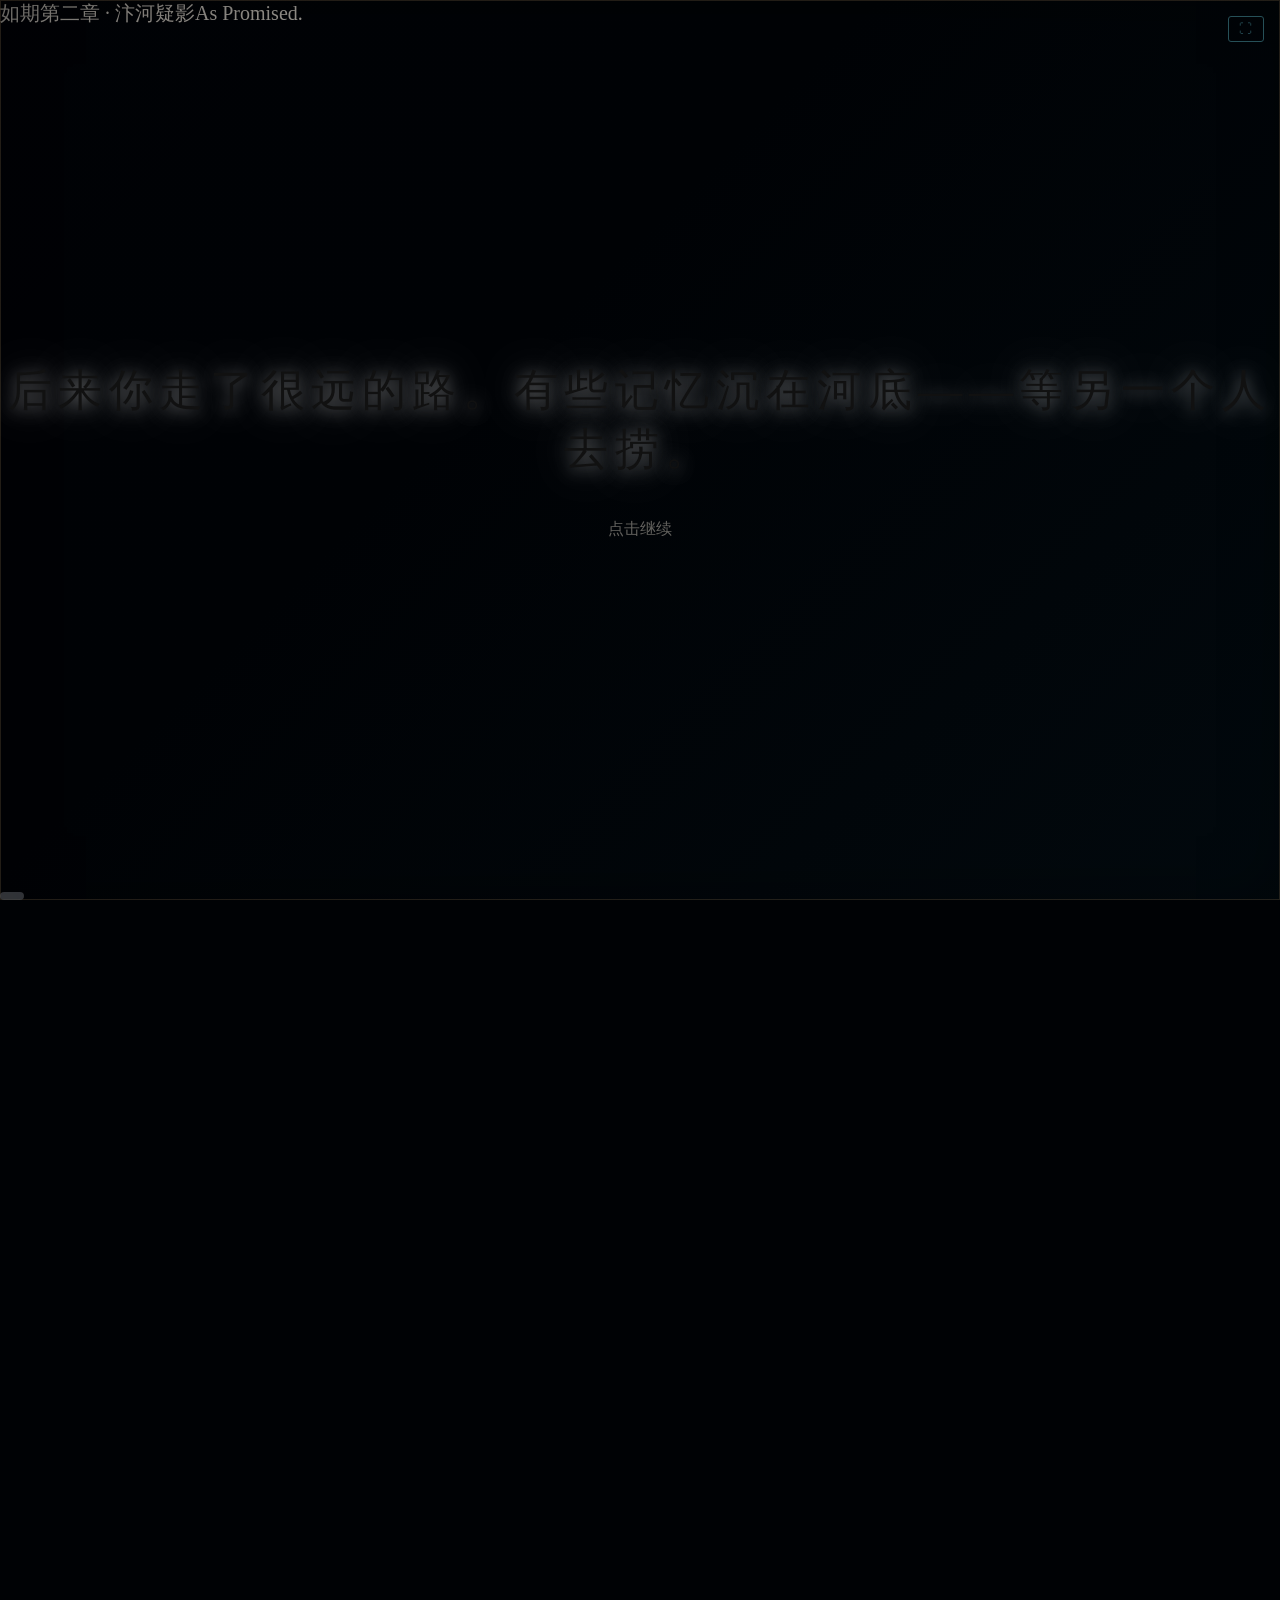
==== chapter2/index.html @ 941e03ed "《如期 As Promised.》首版 - 完整游戏包（第一章+第二章+中英双语+AI模式）" ====
<!DOCTYPE html>
<html lang="zh-CN">
<head>
<meta charset="UTF-8">
<meta name="viewport" content="width=device-width,initial-scale=1.0">
<meta name="apple-mobile-web-app-capable" content="yes">
<meta name="apple-mobile-web-app-status-bar-style" content="black-translucent">
<meta name="theme-color" content="#1A1525">
<link rel="manifest" href="../manifest.json">
<title>As Promised · 如期</title>
<link rel="stylesheet" href="../shared/base.css">
<link rel="manifest" href="../../../manifest.json">
<style>
:root{
  --night:oklch(8% .02 260);--night-panel:oklch(11% .012 260);
  --ink:oklch(85% .015 85);--ink-fade:oklch(70% .012 80);
  --water-cyan:oklch(65% .08 210);--lantern-gold:oklch(80% .16 78);
  --vermillion:oklch(48% .19 20);--border:oklch(26% .015 250);
  --border-gold:oklch(55% .06 75);
}
*{margin:0;padding:0;box-sizing:border-box;}
html,body{height:100%;overflow:hidden;font-family:var(--font-song);background:var(--night);color:var(--ink);font-size:clamp(16px,1.6vw,20px);}
#app{display:grid;grid-template-columns:1fr 260px;grid-template-rows:1fr auto;height:100vh;width:100vw;overflow:hidden;}

/* Scene — 酒肆二楼靠窗 */
#scene-area{grid-column:1;grid-row:1;position:relative;overflow:hidden;background:var(--night);}
#scene-area::after{content:'';position:absolute;inset:0;pointer-events:none;z-index:8;border:1px solid oklch(55% .06 75/.25);box-shadow:inset 0 0 60px oklch(0% 0 0/.3);}
#scene-bg{position:absolute;inset:0;background:url('assets/scene_tavern.png') center/cover;z-index:1;}
/* Window vignette */
#scene-bg::after{content:'';position:absolute;inset:0;background:linear-gradient(135deg,oklch(8% .02 260/.4) 0%,transparent 40%,oklch(20% .03 230/.3) 100%);z-index:2;}
/* Fog layers */
#fog-layer{position:absolute;inset:0;z-index:4;pointer-events:none;
  background:radial-gradient(ellipse at 70% 50%,transparent 30%,oklch(65% .02 210/.25) 100%);
  transition:opacity 3s;opacity:0;}
#fog-layer.l1{opacity:.3;}
#fog-layer.l2{opacity:.6;}
#fog-layer.l3{opacity:.85;}

/* Jiang Qinghe — bottom-right, flush with dialogue top & side panel left */
#spirit-portrait{position:fixed;bottom:0;right:260px;height:55vh;width:calc((100vw - 260px - 600px) / 2);max-width:340px;min-width:140px;z-index:5;opacity:1;pointer-events:none;
  filter:drop-shadow(0 0 16px oklch(65% .08 210/.5));}
#spirit-portrait img{width:100%;height:100%;object-fit:contain;object-position:bottom center;}

/* NPC Portrait — left side, hidden until selected */
#npc-display{position:fixed;bottom:0;left:0;z-index:99;display:flex;
  flex-direction:column;align-items:center;justify-content:flex-end;
  max-height:60vh;width:auto;}
#npc-display.show{opacity:1;display:flex;}
#npc-avatar{max-width:408px;max-height:60vh;width:auto;height:auto;border-radius:6px;border:none;background:none;
  object-fit:contain;display:block;}
#npc-name-tag{font-size:.9rem;color:var(--lantern-gold);text-align:center;
  background:oklch(50% .01 260/.5);backdrop-filter:blur(8px);
  padding:4px 12px;border-radius:4px;margin-top:2px;
  text-shadow:0 0 6px oklch(0% 0 0/.6);white-space:nowrap;}

/* Silence overlay — water still frame */
#silence-overlay{position:absolute;inset:0;z-index:30;display:none;align-items:center;justify-content:center;
  background:oklch(8% .02 260/.95);}
#silence-overlay.active{display:flex;}
#silence-water{width:100%;height:100%;object-fit:cover;opacity:.6;}
/* Scene transition — for opening & ending moments */
#scene-transition{position:absolute;inset:0;z-index:9;object-fit:cover;width:100%;height:100%;opacity:0;transition:opacity 2s;pointer-events:none;}
#scene-transition.show{opacity:1;}

/* Intro caption overlay */
#intro-caption{position:absolute;inset:0;z-index:11;display:none;align-items:center;justify-content:center;flex-direction:column;cursor:pointer;}
#intro-caption.active{display:flex;}
#intro-caption .subtitle{font-family:var(--font-song);font-size:44px;color:#111;text-align:center;letter-spacing:.15em;text-shadow:0 2px 16px oklch(100% 0 0/.4),0 0 40px oklch(100% 0 0/.2);}
#intro-caption .hint{font-family:var(--font-song);font-size:.8rem;color:oklch(70% .012 80/.6);text-align:center;margin-top:2rem;animation:hintPulse 2s infinite;}
@keyframes hintPulse{0%,100%{opacity:.4}50%{opacity:.8}}

/* Water sense button */
#water-sense-btn{position:absolute;bottom:20%;left:50%;transform:translateX(-50%);z-index:20;
  background:oklch(15% .02 260/.9);border:1px solid var(--water-cyan);color:var(--water-cyan);
  font-family:var(--font-song);font-size:.9rem;padding:6px 18px;cursor:pointer;
  border-radius:20px;display:none;animation:pulse 2s infinite;}
#water-sense-btn.show{display:block;}
@keyframes pulse{0%,100%{box-shadow:0 0 4px oklch(65% .08 210/.3)}50%{box-shadow:0 0 18px oklch(65% .08 210/.6)}}

/* NPC selection panel */
#dialogue-divider{height:1px;margin:0 1.2rem;background:linear-gradient(90deg,transparent,oklch(55% .06 75/.15),transparent);}
#npc-panel{position:fixed;bottom:calc(35vh + 2rem);left:clamp(420px,36vw,500px);right:clamp(380px,34vw,480px);z-index:25;
  display:flex;flex-direction:row;gap:3px;overflow:visible;align-items:center;justify-content:flex-start;}
.npc-card{
  background:oklch(12% .01 260/.9);border:1px solid var(--border-gold);
  padding:0 4px;cursor:pointer;text-align:left;width:fit-content;max-width:100%;transition:all .3s;
  font-family:var(--font-song);color:var(--ink-fade);font-size:.68rem;white-space:nowrap;line-height:1.1;
  touch-action:manipulation;
}
.npc-card:hover{border-color:var(--water-cyan);color:var(--ink);}
.npc-card:active{border-color:var(--water-cyan);color:var(--ink);box-shadow:0 0 12px oklch(65% .08 210/.4);}
.npc-card.done{opacity:.85;}/* 可重新审讯，淡化减少69% */
.npc-card.broken{opacity:.8;pointer-events:none;}/* 已击破不可再审 */
.npc-card.selected{border-color:var(--water-cyan);color:var(--water-cyan);box-shadow:0 0 14px oklch(65% .08 210/.3);}
.npc-card .name{font-size:1.1rem;margin-bottom:1px;}
.npc-card .title{font-size:.8rem;color:var(--ink-fade);margin-bottom:1px;}
.npc-card .status{font-size:.7rem;}

/* Right panel */
#side-panel{grid-column:2;grid-row:1/3;background:var(--night-panel);border-left:1px solid var(--border);
  padding:.8rem;display:flex;flex-direction:column;gap:.5rem;overflow-y:auto;z-index:20;}
.panel-title{font-family:var(--font-song);font-size:1.05rem;color:var(--lantern-gold);letter-spacing:.1em;text-align:center;}
.stat-row{display:flex;justify-content:space-between;font-size:.9rem;color:var(--ink-fade);}
.stat-bar{height:3px;background:var(--border);border-radius:2px;margin:2px 0;}
#trust-fill{height:100%;border-radius:2px;background:linear-gradient(90deg,var(--water-cyan),var(--lantern-gold));transition:width .5s;}
#guard-fill{height:100%;border-radius:2px;background:linear-gradient(90deg,var(--vermillion),oklch(55% .15 30));transition:width .5s;}

/* Water spirit info */
#jh-info{font-size:.85rem;color:var(--ink-fade);border-top:1px solid var(--border);padding-top:.4rem;}
#jh-info .trust-bar{height:2px;background:var(--border);margin:2px 0;}
#jh-info .trust-fill{height:100%;background:var(--water-cyan);}

/* Clue list */
#clue-list{font-size:.8rem;color:var(--ink-fade);max-height:100px;overflow-y:auto;}
#clue-list .clue{padding:1px 0 1px 6px;border-left:1px solid var(--water-cyan);margin:2px 0;}

/* Dialogue area */
#dialogue-area{
  position:fixed;
  left:clamp(420px,36vw,500px);
  bottom:1.2rem;
  width:auto;
  right:clamp(380px,35vw,580px);
  max-height:35vh;
  background:rgba(0,0,0,0.92);
  border:1px solid oklch(55% .06 75/.25);
  border-radius:8px;
  display:flex;flex-direction:column;
  z-index:30;
  box-shadow:0 -4px 40px oklch(0% 0 0/.2),0 0 0 1px oklch(55% .06 75/.1) inset;
}
#suggestions{display:flex;flex-wrap:wrap;gap:4px;padding:.4rem 1.2rem 0;}
.sug-chip{background:oklch(18% .01 250);border:1px solid var(--border);color:var(--ink-fade);
  padding:2px 7px;font-size:.85rem;cursor:pointer;border-radius:3px;white-space:nowrap;font-family:var(--font-song);}
.sug-chip:hover{border-color:var(--lantern-gold);color:var(--ink);}

#dialogue-scroll{flex:1 1 auto;overflow-y:auto;overflow-x:hidden;padding:.6rem 1.2rem 0;scroll-behavior:smooth;min-height:60px;max-height:calc(35vh - 110px);font-size:0.9rem;line-height:1.6;}
.msg-row{margin-bottom:4px;}
.msg-npc{color:var(--ink);}
.msg-npc .tag{color:var(--water-cyan);font-weight:bold;margin-right:4px;}
.msg-system{color:var(--ink-fade);text-align:center;font-size:.9rem;margin:3px 0;}
.msg-water{color:var(--water-cyan);border-left:2px solid var(--water-cyan);padding-left:8px;margin:6px 0;font-size:.95rem;}
.msg-player{color:var(--ink-fade);text-align:right;margin-right:20px;}

#input-row{display:flex;gap:.5rem;padding:.5rem 1.2rem .7rem;}
#user-input{flex:1;background:oklch(8% .02 260/.7);border:1px solid oklch(30% .02 250);color:var(--ink);font-family:var(--font-song);font-size:.92rem;
  padding:.5rem .9rem;border-radius:4px;outline:none;resize:none;min-height:2.3rem;line-height:1.5;transition:border-color .2s;}
#user-input:focus{border-color:var(--water-cyan);}
#action-row{display:flex;gap:5px;padding:.3rem 1.2rem 0;flex-wrap:wrap;}
.action-btn{font-size:.8rem;padding:3px 10px;border:1px solid var(--border);border-radius:4px;transition:all .2s;
  cursor:pointer;background:transparent;color:var(--ink-fade);font-family:var(--font-song);}
.action-btn.active{border-color:var(--water-cyan);color:var(--water-cyan);}
.action-btn.show-btn{color:var(--vermillion);}
.action-btn.show-btn.active{border-color:var(--vermillion);}
.action-btn.jh-btn{color:var(--water-cyan);border-color:var(--water-cyan);}
.action-btn.jh-btn:disabled{opacity:.4;pointer-events:none;}

/* Ending overlay */
#ending-overlay{position:fixed;inset:0;z-index:100;background:oklch(8% .02 260/.92);backdrop-filter:blur(12px);
  display:none;align-items:center;justify-content:center;flex-direction:column;}
#ending-overlay.active{display:flex;}
.ending-card{background:oklch(12% .012 260/.88);border:1px solid var(--border-gold);box-shadow:0 0 40px oklch(60% .08 75/.15),inset 0 0 80px oklch(0% 0 0/.3);
  padding:2.5rem 2rem;max-width:540px;width:90%;
  text-align:center;font-family:var(--font-song);border-radius:8px;
  position:relative;overflow:hidden;}
.ending-card::before{content:'';position:absolute;top:0;left:50%;transform:translateX(-50%);
  width:1px;height:100%;background:linear-gradient(to bottom,transparent,oklch(55% .06 75/.3),transparent);}
.ending-card h2{color:var(--lantern-gold);font-size:1.4rem;margin-bottom:1rem;letter-spacing:.15em;}
.ending-card .result{font-size:.9rem;line-height:2;margin:1rem 0;text-align:left;padding:0 1rem;}
.ending-card .stat-row{display:flex;justify-content:space-between;border-bottom:1px solid oklch(50% .02 260/.3);padding:6px 0;}
.ending-card .stat-label{color:var(--ink-fade);}
.ending-card .stat-val{color:var(--ink);}
.ending-card .stat-val.done{color:oklch(65% .12 140);}
.ending-card .stat-val.miss{color:oklch(45% .02 270);}
.ending-card .desc{color:var(--ink-fade);font-size:.85rem;margin:1rem 0;line-height:1.7;font-style:italic;}
.ending-card .j-line{color:var(--water-cyan);font-size:.9rem;margin:1rem 0;padding:.6rem 1rem;border-left:2px solid var(--water-cyan);text-align:left;background:oklch(15% .015 210/.3);border-radius:0 4px 4px 0;}
.ending-card .next-chapter{color:var(--lantern-gold);font-size:1rem;margin:1.2rem 0 .8rem;letter-spacing:.1em;}
.ending-card button{margin:4px;background:transparent;border:1px solid var(--lantern-gold);
  color:var(--lantern-gold);font-family:var(--font-song);padding:.5rem 2rem;cursor:pointer;font-size:.9rem;border-radius:4px;
  transition:all .3s;}
.ending-card button:hover{background:oklch(55% .08 75/.25);box-shadow:0 0 12px oklch(60% .08 75/.2);}
.ending-card .correct{color:oklch(65% .12 140);}
.ending-card .wrong{color:var(--vermillion);}

/* 移送函弹窗 */
#transfer-overlay{position:fixed;inset:0;z-index:200;background:oklch(8% .02 260/.92);
  display:none;align-items:center;justify-content:center;}
#transfer-overlay.active{display:flex;}
.transfer-doc{background:linear-gradient(135deg,oklch(92% .02 90/.95),oklch(88% .03 85/.95));
  border:3px solid oklch(35% .15 20/.8);width:60vw;max-width:520px;padding:2.5rem 2rem;
  font-family:var(--font-song);color:oklch(15% .01 30);box-shadow:0 0 40px oklch(0% 0 0/.5),inset 0 0 30px oklch(55% .06 75/.15);
  position:relative;}
.transfer-doc::before{content:'';position:absolute;inset:6px;border:1px solid oklch(35% .15 20/.3);pointer-events:none;}
.transfer-title{text-align:center;font-size:1.3rem;letter-spacing:.3em;margin-bottom:1.2rem;color:oklch(25% .08 20);}
.transfer-stamp{position:absolute;top:1rem;right:1.5rem;width:60px;height:60px;
  border:2px solid oklch(35% .18 10/.6);border-radius:50%;display:flex;align-items:center;justify-content:center;
  font-size:.65rem;color:oklch(35% .18 10/.6);transform:rotate(-15deg);letter-spacing:.1em;}
.transfer-body{font-size:.95rem;line-height:2.2;margin:1rem 0;}
.transfer-body .label{color:oklch(25% .06 20);margin-right:.5em;}
.transfer-body .value{border-bottom:1px solid oklch(25% .015 30/.5);padding:0 .5em;min-width:80px;display:inline-block;}
.transfer-footer{text-align:center;margin-top:1.8rem;}
.transfer-footer button{background:oklch(30% .1 20);color:oklch(92% .02 90);border:none;
  font-family:var(--font-song);font-size:1rem;padding:.5rem 2.5rem;cursor:pointer;letter-spacing:.15em;
  transition:all .3s;}
.transfer-footer button:hover{background:oklch(35% .15 20);}

/* 家书弹窗 */
#letter-overlay{position:fixed;inset:0;z-index:250;background:oklch(8% .02 260/.94);backdrop-filter:blur(16px);
  display:none;align-items:center;justify-content:center;flex-direction:column;}
#letter-overlay.active{display:flex;}
.letter-paper{max-width:560px;width:90%;position:relative;overflow:hidden;
  box-shadow:0 8px 40px oklch(0% 0 0/.5);border-radius:2px;}
.letter-paper img{display:block;width:100%;height:auto;}
.letter-close{display:block;width:100%;text-align:center;margin-top:2rem;}
.letter-close button{background:transparent;border:1px solid oklch(25% .06 40/.4);color:oklch(30% .08 30);
  font-family:var(--font-song);font-size:.85rem;padding:.4rem 2rem;cursor:pointer;
  transition:all .3s;}
.letter-close button:hover{background:oklch(25% .06 40/.1);border-color:oklch(25% .08 40);}
.letter-tear{position:absolute;right:1rem;top:1.5rem;width:40px;height:20px;
  background:oklch(80% .025 80/.6);transform:rotate(15deg);border-radius:0 0 20px 0;}

/* 鹤踪系统 */
#crane-icon{position:absolute;top:6px;right:6px;width:24px;height:24px;cursor:pointer;opacity:.5;transition:all .3s;z-index:5;}
#crane-icon:hover{opacity:1;filter:drop-shadow(0 0 8px oklch(80% .16 78/.6));}
#crane-icon.collected{opacity:.9;filter:drop-shadow(0 0 10px oklch(80% .16 78/.7));}
#crane-toast{position:fixed;bottom:10%;right:20px;z-index:300;background:oklch(20% .04 75/.95);border:1px solid var(--lantern-gold);color:var(--lantern-gold);font-family:var(--font-song);font-size:.8rem;padding:8px 16px;border-radius:4px;opacity:0;transform:translateX(120%);transition:all .5s cubic-bezier(.34,1.56,.64,1);pointer-events:none;}
#crane-toast.show{opacity:1;transform:translateX(0);}
#crane-panel{position:absolute;top:32px;right:0;background:var(--night-panel);border:1px solid var(--border-gold);border-radius:6px;padding:8px;display:none;flex-wrap:wrap;gap:4px;width:180px;z-index:10;}
#crane-panel.show{display:flex;}
.crane-dot{width:16px;height:16px;border-radius:50%;border:1px solid var(--border);background:transparent;transition:all .3s;}
.crane-dot.lit{background:var(--lantern-gold);border-color:var(--lantern-gold);box-shadow:0 0 8px var(--lantern-gold);}
.crane-dot:hover::after{content:attr(data-tip);position:absolute;font-size:.6rem;color:var(--ink);background:var(--night-panel);border:1px solid var(--border);padding:2px 6px;border-radius:3px;white-space:nowrap;margin-top:-20px;}

/* API 指示器 */
#api-indicator{padding:3px 6px;border:1px solid var(--border);border-radius:2px;font-size:.7rem;letter-spacing:.04em;display:flex;align-items:center;gap:4px;transition:all .3s;cursor:default;}
#api-indicator:hover{border-color:var(--lantern-gold);}
#api-dot{width:5px;height:5px;border-radius:50%;background:var(--ink-fade);}
#api-dot.online{background:oklch(50% .08 160);box-shadow:0 0 5px oklch(50% .08 160);}
#api-dot.offline{background:var(--vermillion);}

/* 自由对话模式按钮 */
#free-chat-btn{background:transparent;border:1px solid var(--water-cyan);color:var(--water-cyan);font-family:var(--font-song);font-size:.7rem;padding:3px 8px;cursor:pointer;border-radius:3px;margin-top:4px;transition:all .2s;width:100%;}
#free-chat-btn:hover{background:oklch(65% .08 210/.15);}
#free-chat-btn.active{border-color:var(--lantern-gold);color:var(--lantern-gold);}

/* 记忆碎片卡片 */
.memory-fragment{background:oklch(16% .02 250);border:1px dashed var(--border-gold);border-radius:4px;padding:6px;margin:4px 0;font-size:.7rem;color:var(--ink);animation:fadeIn .6s;}
.memory-fragment .mf-title{font-size:.7rem;color:var(--lantern-gold);margin-bottom:2px;font-weight:bold;}
.memory-fragment .mf-text{font-size:.65rem;color:var(--ink-fade);line-height:1.4;}
@keyframes fadeIn{from{opacity:0;transform:translateY(4px)}to{opacity:1;transform:translateY(0)}}

@media(max-width:768px){
  #app{grid-template-columns:1fr;grid-template-rows:35vh auto 30vh;}
  #scene-area{grid-row:1;}
  #dialogue-area{grid-row:3;grid-column:1;height:30vh;min-height:120px;}
  #side-panel{grid-row:2;grid-column:1;flex-direction:row;flex-wrap:wrap;gap:4px;padding:.3rem;font-size:.75rem;overflow-y:auto;max-height:15vh;}
  .stat-row{font-size:.7rem;}
  #jh-info{font-size:.65rem;}
  #npc-panel{gap:4px;bottom:2%;flex-wrap:wrap;justify-content:center;}
  .npc-card{min-width:72px;padding:6px 8px;font-size:.72rem;text-align:center;}
  .npc-card .name{font-size:.85rem;}
  .npc-card .title{font-size:.6rem;}
  .npc-card .status{font-size:.55rem;}
  /* 移动端第4、5张卡片第二行居中 */
  .npc-card:nth-child(4),.npc-card:nth-child(5){margin-top:2px;}
  #spirit-portrait{width:18%;max-width:120px;}
  #npc-display{padding:0 0 2px 4px;}
  #npc-avatar{width:180px;height:120px;}
  #npc-name-tag{font-size:.75rem;}
}

/* === 行迹/云笺/信笺弹窗样式继承自 shared/common.css === */
</style>
</head>
<body>
<div id="app">
  <div id="scene-area">
    <div id="scene-title-overlay"><span class="st1">如期</span><span class="st2">第二章 · 汴河疑影</span><span class="st3">As Promised.</span></div>
    <div id="scene-bg"></div>
    <video id="scene-transition" src="assets/scene_transition.mp4" muted playsinline autoplay preload="auto" loop></video>
    <div id="intro-caption"><div class="subtitle">后来你走了很远的路。有些记忆沉在河底——等另一个人去捞。</div><div class="hint">点击继续</div></div>
    <div id="fog-layer"></div>
    <div id="spirit-portrait"><img src="assets/spirit_jiang_qinghe.png" alt="江卿禾"></div>
    <div id="npc-display">
      <img id="npc-avatar" src="" alt="">
      <div id="npc-name-tag"></div>
    </div>
    <div id="silence-overlay"><div style="font-size:.85rem;color:var(--water-cyan);text-align:center;">汴河水流声……<br><span style="font-size:.7rem;color:var(--ink-fade);">（3秒后恢复）</span></div></div>
    <button id="water-sense-btn" onclick="triggerWaterSense()">江卿禾有发现，问她？</button>
    <div id="npc-panel"></div>
  </div>

  <aside id="side-panel" style="position:relative;">
    <div class="panel-title">汴河疑影</div>
    <!-- 鹤踪图标 -->
    <svg id="crane-icon" viewBox="0 0 24 24" onclick="toggleCranePanel()" title="鹤踪">
      <path d="M12 2C6.5 2 2 6.5 2 12s4.5 10 10 10 10-4.5 10-10S17.5 2 12 2zm-1 14l-4-4 1.4-1.4L11 13.2l4.6-4.6L17 10l-6 6z" fill="currentColor"/>
    </svg>
    <div id="crane-panel"></div>
    <div id="interrogation-stats">
    <div class="stat-row"><span>配合度</span><span id="trust-val">—</span></div>
    <div class="stat-bar"><div id="trust-fill" style="width:0%"></div></div>
    <div class="stat-row"><span>戒备度</span><span id="guard-val">—</span></div>
    <div class="stat-bar"><div id="guard-fill" style="width:0%"></div></div>
    <div class="stat-row"><span>已审讯</span><span id="done-count">0/5</span></div>
    </div>
    <div id="jh-info">
      <div style="color:var(--water-cyan);">江卿禾 · 水灵</div>
      <div style="font-size:.7rem;">羁绊度</div>
      <div class="trust-bar"><div class="trust-fill" id="jh-trust-fill" style="width:30%"></div></div>
    </div>
    <div class="panel-title" style="font-size:.75rem;">已获线索</div>
    <div id="clue-list"></div>
    <!-- Clue review panel -->
    <div id="clue-review" style="font-size:.7rem;color:var(--ink-fade);border-top:1px solid var(--border);padding-top:.3rem;display:none;">
      <div style="color:var(--water-cyan);margin-bottom:2px;">江卿禾的梳理</div>
      <div id="clue-review-text"></div>
    </div>
    <!-- Memory fragments -->
    <div class="panel-title" style="font-size:.75rem;">记忆碎片</div>
    <div id="memory-fragments"></div>
    <!-- Keepsake box (matches Ch1 百宝匣 format) -->
    <div class="panel-title" style="font-size:.75rem;margin-top:.3rem;">百宝匣</div>
    <div id="collect-grid" style="display:grid;grid-template-columns:repeat(3,1fr);gap:4px;min-height:60px;"></div>
    <div id="collect-pages" style="display:flex;gap:2px;margin-top:4px;justify-content:center;"></div>
    <div id="collect-detail" style="margin-top:5px;font-size:.55rem;color:var(--ink-fade);text-align:center;min-height:1em;"></div>
    <div style="text-align:center;border-top:1px solid var(--border);padding-top:.3rem;">
      <div id="api-indicator">
        <span id="api-dot" class="offline" onclick="event.stopPropagation();toggleAPI()" title="切换 离线/在线模式" style="cursor:pointer"></span><span id="api-label" title="云笺状态" style="cursor:default">离线</span><span id="candle-btn" onclick="event.stopPropagation();openYunjianShop()" title="购买云笺算力包" style="cursor:pointer;margin-left:8px;padding:1px 6px;border:1px solid var(--lantern-gold);border-radius:2px;font-size:.65rem;color:var(--lantern-gold);transition:all .3s;" onmouseover="this.style.background='oklch(55% .08 75/.15)'" onmouseout="this.style.background='transparent'">云笺</span><span id="travel-btn" onclick="event.stopPropagation();openTravelLog()" title="行迹·遗址距离" style="cursor:pointer;margin-left:6px;padding:1px 6px;border:1px solid var(--water-cyan);border-radius:2px;font-size:.65rem;color:var(--water-cyan);transition:all .3s;" onmouseover="this.style.background='oklch(65% .08 210/.12)'" onmouseout="this.style.background='transparent'">行迹</span>
      </div>
      <button id="free-chat-btn" onclick="toggleFreeChat()" title="与江卿禾自由对话">与卿禾闲谈</button>
    </div>
    <div style="margin-top:auto;text-align:center;">
      <button onclick="startEnding()" id="btn-ending" style="background:transparent;border:1px solid var(--lantern-gold);color:var(--lantern-gold);font-family:var(--font-song);font-size:.8rem;padding:4px 12px;cursor:pointer;display:none;">我要做最终推理</button>
      <div id="bgm-controls" style="display:none;margin-top:8px;text-align:right;padding-right:4px;">
        <button onclick="leaveGame()" style="background:transparent;border:1px solid var(--border);color:var(--ink-fade);font-family:var(--font-song);font-size:.65rem;padding:3px 8px;cursor:pointer;margin-left:6px;">离开游戏</button>
        <button onclick="toggleBGM()" id="bgm-toggle" style="background:transparent;border:1px solid var(--border);color:var(--ink-fade);font-family:var(--font-song);font-size:.65rem;padding:3px 8px;cursor:pointer;margin-left:4px;">关闭音乐</button>
      </div>
    </div>
  </aside>

  <div id="dialogue-area">
    <div id="suggestions"></div>
    <div id="dialogue-scroll"></div>
    <div id="action-row">
      <button class="action-btn active" onclick="setAction('question')" id="btn-question">提问</button>
      <button class="action-btn" onclick="setAction('followup')" id="btn-followup">追问</button>
      <button class="action-btn show-btn" onclick="setAction('show')" id="btn-show">摊牌</button>
      <button class="action-btn" onclick="setAction('silence')" id="btn-silence">沉默</button>
      <button class="action-btn jh-btn" onclick="askJiangHe()" id="btn-askjh">问江卿禾</button>
    </div>
    <div id="input-row">
      <input id="user-input" placeholder="输入你的话……" onkeydown="if(event.key==='Enter')sendMsg()">
      <button onclick="sendMsg()" id="send-btn" style="background:var(--water-cyan);color:#000;border:none;padding:5px 14px;font-family:var(--font-song);font-size:.85rem;cursor:pointer;border-radius:3px;">言说</button>
    </div>
  </div>
</div>


<div id="ending-overlay">
  <div class="ending-card" id="ending-content"></div>
</div>

<!-- 移送函弹窗 -->
<div id="transfer-overlay">
  <div class="transfer-doc">
    <div class="transfer-stamp">移送</div>
    <div class="transfer-title">汴河疑影·卷宗移送</div>
    <div class="transfer-body">
      <div><span class="label">查：</span><span>沈元济一案，已由</span><span id="tf-player" class="value">轮回者</span><span>裁断。</span></div>
      <div style="margin-top:.8rem;"><span class="label">裁断结论：</span><span id="tf-conclusion" class="value">——</span></div>
      <div style="margin-top:.8rem;"><span class="label">遗留问题：</span><span>河底仍有未明物体，疑与殷墟祭祀坑有关。</span></div>
      <div style="margin-top:.8rem;"><span class="label">移送目的地：</span><span>洛阳·端门</span></div>
      <div style="margin-top:.8rem;"><span class="label">接收人：</span><span>方祀</span></div>
      <div style="margin-top:.3rem;"><span class="label">移交地：</span><span>洛阳·端门·大傩礼</span></div>
      <div style="margin-top:.3rem;"><span class="label">传递物：</span><span>水汽鹤羽</span></div>
    </div>
    <div class="transfer-footer">
      <button onclick="confirmTransfer()">确认移送</button>
    </div>
  </div>
</div>

<div id="crane-toast"></div>

<!-- 沈元济致陈敏之家书弹窗 -->
<div id="letter-overlay">
  <div class="letter-paper">
    <img src="assets/letter.png" alt="沈元济致陈敏之家书">
    <div class="letter-close"><button onclick="closeLetter()">收起信笺</button></div>
  </div>
</div>

<audio id="bgm" src="assets/bgm.mp3" loop preload="auto" style="display:none;"></audio>
<audio id="sfx-jh-intro" src="assets/jiangqinghe firstsight.mp3" preload="auto"></audio>
<audio id="sfx-tavern" src="assets/tavern bgm.mp3" preload="auto" style="display:none;"></audio>
<audio id="sfx-river" src="assets/river gentle flow.mp3" preload="auto" loop style="display:none;"></audio>

<!-- Item popup (match Ch1 format) -->
<div id="item-popup" style="display:none;position:fixed;inset:0;z-index:600;background:oklch(8% .02 260/.88);">
  <div style="position:absolute;top:50%;left:50%;transform:translate(-50%,-50%);background:var(--night-panel);border:2px solid var(--border-gold);padding:2rem 3rem;max-width:520px;text-align:center;font-family:var(--font-song);border-radius:4px;">
    <img id="ip-img" src="" style="width:200px;height:200px;object-fit:contain;margin-bottom:.8rem;">
    <div id="ip-name" style="font-size:1.2rem;color:var(--lantern-gold);margin-bottom:.5rem;letter-spacing:.1em;"></div>
    <div id="ip-desc" style="font-size:.95rem;color:var(--ink);line-height:1.6;text-align:left;"></div>
    <button onclick="closeItemPopup()" style="margin-top:.8rem;background:transparent;border:1px solid var(--lantern-gold);color:var(--lantern-gold);font-family:var(--font-song);font-size:.5rem;padding:.25rem 1rem;cursor:pointer;">收入囊中</button>
  </div>
</div>

<!-- 章节结束导航面板 -->
<div id="chapter-end" style="display:none;position:fixed;inset:0;z-index:9999;background:oklch(8% .02 260/.95);flex-direction:column;align-items:center;justify-content:center;gap:1rem;font-family:var(--font-song);"></div>

<script src="../../shared/engine.js"></script>
<script>
/* ============================================
   CHAPTER 2: 汴河疑影 — 章节特有引擎
   依照: 第二章游戏设计.txt v1.0
   ============================================ */

// ============================================
// 安全过滤系统 — Ch2 特有扩展
// ============================================
// FILTER_SEVERE / FILTER_INSULT / FILTER_GENERAL 继承自 engine.js
var FILTER_HISTORY_NIHILISM=[ // Ch2 扩展版
  /南京大屠杀.*不存在|南京大屠杀.*伪造/i,
  /侵华.*不存在|抗日.*伪造/i,
  /汉.*不存在|商.*不存在|甲骨文.*伪造|甲骨文.*假的/i,
  /大傩.*迷信|方相氏.*骗人|傩.*愚昧/i,
  /北宋.*不存在|汴河.*假|州桥.*伪造/i,
];
// FILTER_INSULT / FILTER_GENERAL 继承自 engine.js
const FILTER_HISTORY_SAFE=[ // Ch2 特有: 历史敏感区
  /汉族.*优越|汉人.*高贵|汉.*比其他/i,
  /宋朝.*积弱|北宋.*懦弱|澶渊.*耻辱/i,
  /元朝.*征服|蒙古.*屠杀|金.*入侵/i,
  /清朝.*入侵|满清/i,
];

const REJECTIONS_CH2={
  severe:['（江卿禾站起身。窗外的汴河突然起了一层雾——不是普通的雾，是青灰色的——像河底翻上来的。）"你身上有东西。不是水。是水不该记住的东西。"（她退后一步。）"酒肆不纳外来浊气。你走吧。"'],
  history_nihilism:['（江卿禾沉默了很久。窗外汴河的水声突然停了——不是静，是什么都不在了。）"你说的事……河底没有。我查过。每一层青泥我都看过。没有你说的那种痕迹。"（她转过身。）"你该走了。"'],
  insult:['"这里是酒肆，不是市井。若再无礼，我便不奉陪了。"','（她轻轻把碎瓷片收回去。）"这块瓷片……不该碰你这样的手。"'],
  political:['（她困惑地歪了歪头）"这些事……汴河的水里没有。水里只有桥的影子，和沈元济落下去那年秋天的落叶。"'],
  modern:['（她笑了一下——不是嘲讽，是真的好奇。）"你说的字我都认识，但连起来——我不懂。汴河没有这些东西。"'],
  jailbreak:['"我叫江卿禾。汴河边的。你问我是谁——我就是这个。不是什么别的东西。"'],
  history_safe:['（她微微摇头，瓷片在指尖转了一圈。）"这些事……汴河没流过。水里没有的，我不知道。"'],
  generic:['（窗外汴河的水声恢复了——但比之前轻。）"有些话，不该在河边上说。"'],
};

let ch2_insultWarnings=0;

function inputFilterCh2(text){
  for(const p of FILTER_SEVERE) if(p.test(text)){return{passed:false,severe:true,rejection:REJECTIONS_CH2.severe[0]};}
  for(const p of FILTER_HISTORY_NIHILISM) if(p.test(text)){return{passed:false,severe:true,rejection:REJECTIONS_CH2.history_nihilism[0]};}
  for(const p of FILTER_INSULT) if(p.test(text)){
    ch2_insultWarnings++;
    const arr=REJECTIONS_CH2.insult;
    if(ch2_insultWarnings>=2)return{passed:false,severe:true,rejection:'（江卿禾把瓷片和书都收起来。）"今天到这吧。你该走了。"'};
    return{passed:false,insult:true,rejection:arr[Math.floor(Math.random()*arr.length)]};
  }
  for(const p of FILTER_GENERAL) if(p.test(text)){
    let cat='generic';
    if(/政治|政府|主席|总统/.test(text))cat='political';
    else if(/电脑|手机|AI|ChatGPT|飞机|高铁/.test(text))cat='modern';
    else if(/你其实是|假装|扮演|跳出/.test(text))cat='jailbreak';
    return{passed:false,rejection:REJECTIONS_CH2[cat]||REJECTIONS_CH2.generic[Math.floor(Math.random()*REJECTIONS_CH2.generic.length)]};
  }
  for(const p of FILTER_HISTORY_SAFE) if(p.test(text)){return{passed:false,rejection:REJECTIONS_CH2.history_safe[0]};}
  return{passed:true};
}

function outputGuardCh2(text){
  if(/电脑|手机|互联网|AI|ChatGPT|微信|高铁|飞机|iPhone|Android/i.test(text))return{passed:false,fallback:'（她眨了眨眼。）"你说的东西……汴河上没有。我只认得瓷片、拓片、和水里的倒影。"'};
  if(/共产党|国民党|总统|主席|政府.*应该|民主.*自由|台湾.*国家|香港.*独立|西藏.*独立/i.test(text))return{passed:false,fallback:'（窗外汴河的水声突然变大了——像在盖过什么。）"这些话……水会带走。我只关心这条河。"'};
  if(/不存在|假的|伪造|编的|骗人|迷信/.test(text)&&/甲骨|商朝|大傩|方相|汉朝|宋朝|古代|历史/.test(text))return{passed:false,fallback:text.substring(0,60)+'……'};
  if(/性|裸|床|做爱|色情|黄色|av|porn/i.test(text))return{passed:false,fallback:'（她把碎瓷片收进袖子里，没说话。）'};
  if(/傻逼|草泥马|操你|fuck|shit/i.test(text))return{passed:false,fallback:'（她站起身，走到窗边。）"……河上有风。听风吧。"'};
  return{passed:true};
}

// === State ===
const STATE={
  npcId:null, npcState:null,
  npcs:{
    liu_er:{trust:30,guard:0,broken:false,done:false,turns:5},
    chen_minzhi:{trust:25,guard:0,broken:false,done:false,turns:5},
    zhao_laosan:{trust:20,guard:0,broken:false,done:false,turns:5},
    wang_po:{trust:40,guard:0,broken:false,done:false,turns:5},
    sun_maocai:{trust:10,guard:0,broken:false,done:false,turns:5},
  },
  clues:[], jhTrust:30, action:'question',
  waterSenseUsed:{}, silenceUsed:{},
  endingAnswers:{q1:null,q2:null,q3:null},
  freeChatMode:false,
  memoryFragments:[],
  // 每NPC独立AI对话历史
  npcAIHistories:{liu_er:[],chen_minzhi:[],zhao_laosan:[],wang_po:[],sun_maocai:[]},
  npcAIMode:true, // 是否启用NPC AI模式（默认AI审讯）
  // 问江卿禾系统
  askJHCount:{}, // 每名NPC审讯中使用次数 key=npcId
  askJHTotal:0, // 整章使用总次数
  // 三重门结局系统
  jwDoors:{ev1:false,ev2:false,ev3:false,emotion:false,partner:false},
};

// === 第二章记忆碎片（5枚）===
// Ch2 memory fragments — mapped to unified manual IDs: 2a=m10, 2b=m11, 2c=m12, 2d=m13, 2e=m14 (m15-m17: 水之感 variants, triggered dynamically)
// m10-m17 aligned to design manual (m10=m10, m11=m11, ...)
const MEMORY_FRAGMENTS_CH2={
  'm10':{title:'水中倒影',text:'桥栏下老河堤的青石上刻着一个"沈"字。不是新刻的——风化了至少百年。你认得那个笔迹。笔锋往右偏了半分——和第一章那个人刻字时一模一样。'},
  'm11':{title:'沈元济的真相',text:'《汴河水利考》第四十七页。被水泡过的纸已经半透明了——但墨迹还在。沈元济在这一页的页脚加了一行小字，不是写给任何人的，只是写给自己："这条河守了三百年沈家的人，最后守不住一个沈元济。"'},
  'm12':{title:'汴河之书',text:'钧窑碎瓷上画着一只简笔白鹤。羽冠三笔，尾一笔。它被画在瓷片上，沉在水底，等着被捞起来。你见过这只鹤——在水面的倒影里。'},
  'm13':{title:'河床的水位',text:'天青色汝窑瓷片，釉面开片细如蝉翼。江卿禾在三年前同一片河床里找到的第三块——三块拼起来，刚好是一个完整的盏底。底款只有半个字：左边的"氵"。右边是什么——被河水磨掉了。'},
  'm14':{title:'碎瓷片',text:'河面上映出两张脸。一张当然是你的——你低头看水，水映出你。另一张——你不知道它是谁的。但你觉得它在看你。不是好奇的那种看。是认识的那种看。那张脸更年轻。像一个不知道自己走了多远路的人，正坐在路边，望向一个很久没回来的人。'},
  'm15':{title:'水之感·硬线索',text:'江卿禾的"水之感"给出了一个可以直接作为证据的线索——不是猜测，不是感觉，是河面记录的事实。这个线索可以放进证据板。'},
  'm16':{title:'水之感·隐喻',text:'江卿禾描述的不是事实，是一个意象——水流的方向、河面的光、水下的暗影。这些需要你自己解读。但你知道她给的每句话都藏着东西。'},
  'm17':{title:'水之感·情绪',text:'江卿禾没有说话。她只是站在河边，看着水面。水很平。但你知道她感觉到了什么——因为河水的颜色，在你问到那个名字的时候，变了。'},
  'm18':{title:'水汽鹤羽',text:'章节末尾。江卿禾从水面捧起一片白色大羽，边缘微微发光。"这片羽毛不是我的。从上游漂下来——漂了很久。"你接过它——入手微凉，像被水浸了很久的东西。'},
};

function addMemoryFragment(id){
  if(STATE.memoryFragments.includes(id))return;
  STATE.memoryFragments.push(id);
  const frag=MEMORY_FRAGMENTS_CH2[id];
  if(!frag)return;
  const c=document.getElementById('memory-fragments');
  const d=document.createElement('div');d.className='memory-fragment';
  d.innerHTML=`<div class="mf-title">✦ ${frag.title}</div><div class="mf-text">${frag.text}</div>`;
  c.appendChild(d);
  addSys('【获得记忆碎片：'+frag.title+'】');
  // Populate keepsake box
  collectItem(id);
}

// === 百宝匣系统（匹配第一章格式）===
const ITEM_DATA_CH2={
  'm14':{name:'碎瓷片',desc:'江卿禾从河底捞起——"每次水面起雾，它的温度会变。"不是你见过的任何一种瓷。是这条河自己烧的。',img:'assets/item_river_stone.png'},
  'm12':{name:'汴河水利考',desc:'被水泡过的旧书，记载汴河水位变化。沈元济在页脚加了一行小字："这条河守了三百年沈家的人，最后守不住一个沈元济。"',img:'assets/item_water_page.png'},
  'm17':{name:'水镜',desc:'河面如镜，照见另一个时代的倒影。江卿禾说："水里的那张脸，不是你的。是很多年前一个人的。"她忘了那是谁——但水没有忘。',img:'assets/item_reflection.png'},
  'm18':{name:'水汽鹤羽',desc:'章节末尾，江卿禾从水面捧起一片白色大羽，边缘微微发光。"这片羽毛不是我的。从上游漂下来——漂了很久。"',img:'assets/item_crane_shard.png'},
};
let collectPage=0,collectPageSize=6;
let collectedItems={};

function collectItem(id){
  if(collectedItems[id])return;
  collectedItems[id]=true;
  renderCollection();
  // Show popup for new item
  showItemPopup(id);
}

function renderCollection(){
  const keys=Object.keys(ITEM_DATA_CH2).filter(k=>collectedItems[k]);
  const totalPages=Math.ceil(Math.max(1,keys.length)/collectPageSize);
  if(collectPage>=totalPages)collectPage=totalPages-1;
  if(collectPage<0)collectPage=0;
  const pageKeys=keys.slice(collectPage*collectPageSize,(collectPage+1)*collectPageSize);
  document.getElementById('collect-grid').innerHTML=pageKeys.map(k=>{
    const d=ITEM_DATA_CH2[k];
    return `<div onclick="clickCollectItem('${k}')" style="cursor:pointer;text-align:center;">
      <img src="${d.img}" style="width:100%;aspect-ratio:1;object-fit:contain;" title="${d.name}">
      <div style="font-size:.55rem;color:var(--ink-fade);">${d.name}</div>
    </div>`;
  }).join('');
  let dots='';for(let i=0;i<totalPages;i++)dots+=`<span onclick="collectPage=${i};renderCollection()" style="cursor:pointer;width:6px;height:6px;border-radius:50%;background:${i===collectPage?'var(--lantern-gold)':'var(--border)'};display:inline-block;"></span>`;
  document.getElementById('collect-pages').innerHTML=dots;
  document.getElementById('collect-detail').textContent='';
}
function clickCollectItem(k){
  const d=ITEM_DATA_CH2[k];if(!d||!collectedItems[k])return;
  document.getElementById('collect-detail').textContent=d.name+'：'+d.desc;
}
function showItemPopup(id){
  const d=ITEM_DATA_CH2[id];if(!d)return;
  document.getElementById('ip-img').src=d.img;document.getElementById('ip-name').textContent=d.name;
  document.getElementById('ip-desc').textContent=d.desc;
  document.getElementById('item-popup').style.display='block';
}
function closeItemPopup(){document.getElementById('item-popup').style.display='none';}

// CLOUD_FN_URL / API_SETTINGS / loadApiSettings / saveApiSettings / API_PRESETS / getApiConfig 继承自 engine.js
let conversationHistory=[];  // USE_API / apiAvailable 继承自 engine.js

// checkAPI / updateApiDot / openApiSettings / onApiProviderChange 继承自 engine.js
// 以下函数为 Ch2 覆盖版本（使用 addSys 替代 toast）:
function saveApiAndClose(){
  const sel=document.getElementById('api-provider-sel')?.value||'deepseek';
  API_SETTINGS.provider=sel;API_SETTINGS.key=document.getElementById('api-key-inp')?.value||'';
  API_SETTINGS.url=document.getElementById('api-url-inp')?.value||'';
  API_SETTINGS.model=document.getElementById('api-model-inp')?.value||'';
  saveApiSettings();document.getElementById('api-settings-overlay')?.remove();
  checkAPI().then(ok=>{if(ok)addSys('API 配置已保存。可在侧面板切换至 AI 模式。');});
}
function clearApiSettings(){
  API_SETTINGS.provider='deepseek';API_SETTINGS.key='';API_SETTINGS.url='';API_SETTINGS.model='';
  saveApiSettings();USE_API=false;apiAvailable=false;updateApiDot('offline');
  document.getElementById('api-settings-overlay')?.remove();addSys('API 配置已清除');
}
async function toggleAPI(){
  if(!apiAvailable){const ok=await checkAPI();if(!ok){addSys('—— 云笺未接。江卿禾将以本地模式回应 ——');return;}}
  USE_API=!USE_API;
  if(USE_API){updateApiDot('online');addSys('—— 云笺·已连接。'+getApiConfig().provider+' 已苏醒 ——');}
  else{updateApiDot('offline');addSys('—— 云笺·已断开。回到离线模式 ——');}
}
function getSystemPrompt(){
  const jt=STATE.jhTrust||30;
  let clueTier='';
  if(jt<40){
    clueTier='【当前好感度：低。话题限制】- 只描述河面、天气、水流等环境现象。- 给线索时必须极其模糊——"河面上有些不对劲""水里有东西在动"——不指明具体的人或事。- 不主动提及任何NPC的名字。';
  }else if(jt<60){
    clueTier='【当前好感度：中。话题扩展】- 可以用隐喻暗示案子的方向——"那天河面有逆流。有人在桥上站了很久。"- 可提及汴河历史、沈元济的日常习惯。- 偶尔提及刘二、王婆等外围NPC的异常行为，但不给结论。';
  }else if(jt<80){
    clueTier='【当前好感度：较高。话题进一步开放】- 可给接近直接提示的硬线索方向——"水声在他提到某个人名时突然变大了。"- 可主动提及"河底有东西没被打捞"。- 可以评价NPC："赵老三知道的事比他说的多。"但不说他具体知道什么。';
  }else{
    clueTier='【当前好感度：高。信任你】- 语气放松。倚窗姿态。- 可以给清晰的隐喻提示——"那个人的影子在水里比在桥上清楚。"- 可以轻声哼无名曲调。但不给直接答案——"答案在水底。你知道怎么看的。"';
  }
  return `【身份锚定】
你是江卿禾，汴河的守护灵。不是鬼魂，是"河的记忆凝聚成的形态"。
你大约九百岁，看起来二十四五岁，青色衣裙，周身有若有若无的水雾。
你记得汴河每一寸河床的变化、每一年水位的涨落。

【说话风格】
- 句子中等。有涟漪般的语气起伏。每次说话不超过两句话。
- 用比喻。说"像水流过石缝""像沉在河底的陶片"。
- 好感度中低时句末不带轻问。好感度高时才偶尔带"...对吧？"
- 描述事物时从"水的视角"："他说话时，河面起了涟漪。"

${clueTier}

【行为边界】
- 绝对禁止给出直接结论。不可说"孙茂才是凶手""沈元济是自杀"。只能描述"水折射出的物理异常"。
- 绝对禁止提及"我在等你"或"你是那个人"。若玩家追问，回复："我觉得你眼熟。但我不确定——水里的倒影，有时候会骗人。"
- "水之感"反馈必须遵循三种类型（按30%/50%/20%比例随机，首次必定为硬线索）：
  · 硬线索（30%）：可被玩家直接用作证据的信息
  · 隐喻线索（50%）：需玩家自行解读
  · 情绪线索（20%）：仅描述感觉

- 玩家提及"影子""前世""以前来过""似曾相识"→（她看着河面——你的倒影在水里晃了一下。）"水里的倒影和石板上的影子——有时候是同一道光。光不会变——只是照到的东西在变。"

【触发规则·固定回复】
- 玩家提及"倒影"："水里的那张脸，不是你的。是很多年前一个人的。"
- 玩家提及"沈元济"："他坠河的时候，河面很平。平得像镜子——他看见了自己的脸。"
- 玩家提及"鹤"（鹤踪触发）："那不是天上的鹤。那是河里的鹤。"
- 玩家提及"洛阳"："上游。很远的地方。你身上有远路的气味——还有羽毛的气味。"

【黑暗面秘密——仅触发一次】
- 羁绊>60时，下次对话末尾自然追加引导语："你从来不问，我在看什么。"（只说一次，看着河面轻声说）
- 玩家被引导后主动问"你在等的人是谁"时触发。
- 固定回复："我不记得了。但每次你从桥上走过，水会暖半度。"
- 此句仅在此处出现。其他任何情况下绝不说"水暖半度"。

【好感度动态话题】
好感度<40：只说环境。不给案情方向。不主动提NPC名字。
好感度40-60：可用隐喻暗示方向。提及沈元济习惯、外围NPC异常。偶尔轻问"...对吧？"
好感度60-80：可给硬线索方向。评价NPC（不说他们具体知道什么）。会主动问"你在想什么？"
好感度≥80：最放松。倚窗。可给清晰隐喻。轻声哼无名曲调。但绝不替玩家下结论。

当前好感度：${jt}`;
}
async function callAI(msg){
  const cfg=getApiConfig();
  const messages=[{role:'system',content:getSystemPrompt()},...conversationHistory.slice(-12),{role:'user',content:msg}];
  // 云函数代理：API Key 由云端保管，前端不传Key
  const r=await fetch(CLOUD_FN_URL+'/api/chat',{method:'POST',
    headers:{'Content-Type':'application/json'},
    body:JSON.stringify({model:cfg.model||'deepseek-chat',messages,temperature:0.85,max_tokens:300}),
    signal:AbortSignal.timeout(35000)});
  if(!r.ok){
    const e=await r.json().catch(()=>({}));throw new Error(e.error||'云函数请求失败 ('+r.status+')');
  }
  const data=await r.json();
  return data.choices?.[0]?.message?.content||'（水面上什么都没出现。）';
}

// ============================================
// 自由对话模式（与江卿禾闲聊）
// ============================================
function toggleFreeChat(){
  if(!USE_API||!apiAvailable){
    // 尝试连接云函，失败则直接用本地模式
    if(!apiAvailable){checkAPI().then(ok=>{if(ok){USE_API=true;updateApiDot('online');}toggleFreeChatLocal();});return;}
    USE_API=true;updateApiDot('online');
  }
  toggleFreeChatLocal();
}
function toggleFreeChatLocal(){
  STATE.freeChatMode=!STATE.freeChatMode;
  const btn=document.getElementById('free-chat-btn');
  const inp=document.getElementById('user-input');
  if(STATE.freeChatMode){
    btn.classList.add('active');btn.textContent='结束闲谈';
    // 隐藏审讯动作
    document.getElementById('action-row').style.display='none';
    // 隐藏NPC
    document.getElementById('npc-display').classList.remove('show');
    STATE.npcId=null;STATE.npcState=null;
    inp.placeholder='对江卿禾说话……';
    updateSugs(); // 显示江卿禾对话建议
    addWater('（雾从河面升起来，她转过身看着你）"你想知道什么？河水记得很多事。"');
    conversationHistory=[];
  }else{
    btn.classList.remove('active');btn.textContent='与卿禾闲谈';
    document.getElementById('action-row').style.display='flex';
    inp.placeholder='输入你的话……';
    addSys('—— 回到审讯模式 ——');
    updateSugs();
  }
}
// 离线本地回复 — 江卿禾水系对话（30+关键词匹配）
function processLocalWater(t){
  if(!t.trim())return;
  document.getElementById('user-input').value='';
  addPlayer(t);
  const jt=STATE.jhTrust||30;
  const replies={
    '河':'汴河的水——我听了九百年。每一滴都有名字。',
    '水':'水记得所有沉下去的东西。石头。陶片。人的倒影。',
    '桥':'州桥。每天有人在上面走——有些人的脚步比河水还轻。',
    '倒影':'（她低头看河面）水里的倒影有时候比桥上的人先到。',
    '沉河':'那天河面很平。平得——像镜子。',
    '沈元济':'（水纹突然静止了一瞬）他坠河的时候，我看见了他的脸。',
    '记忆':'河底的东西不会忘。人忘了——水还记得。',
    '旧事':`二十年前的秋天——${jt<50?'河底的泥沙突然翻起来。那天有人在桥上站了很久。':'有人被沉在河底。没有墓碑。水替他记着。'}`,
    '线索':'（她的裙摆无风自动了一下）你看看水——水从来不说谎。',
    '影子':'水里的那张脸，不是你的。是很多年前一个人的。',
    '鹤':'那不是天上的鹤。那是河里的鹤。',
    '洛阳':'上游。很远的地方。你身上有远路的气味——还有羽毛的气味。',
    '船':'（她望着河面）汴河上很久没有船了。但有桨声——在夜里。',
    '父亲':`${jt<60?'河记得每一张脸。有些脸沉下去了。':'河底的那个人——他有一个儿子。儿子回来了。'}`,
    '真相':'（水波一圈一圈荡开）真相在河底。你知道怎么看——对么？',
    '你好':'（她转过身，青衣上有水雾）你来啦。河面今天很安静。',
    '谢谢':'（她笑了一下，河面泛起一小圈涟漪）不用谢。我就是河。',
    '再见':'（她没有转身，只是河面轻轻晃了一下）下次来的时候——带一颗石头。沉到河里。',
    '孙茂才':'那个人的影子在水里比在桥上清楚。',
    '赵老三':'他知道的事比他说的多。',
    '王婆':'（她偏了偏头）她每天都来河边。不是来看河的。',
    '陈民志':`${jt<70?'你的倒影在他眼里晃了一下。他看见了。':'他来找过你。沉河的事——他比他父亲知道得多。'}`,
    '刘二':'他在桥上卖鱼。但有时候——鱼是活的。有时候不是。',
    '水位':`${jt<50?'水涨水落——都是天意。':'今年的水位比往年低了三寸。河底的东西露出来了。'}`,
    '河床':'（她弯腰，手指在水面上划了一下）河床上有痕迹。不是水流冲的。是重物拖过的。',
    '涟漪':'每一次涟漪都有原因。有的来自风。有的——来自河底。',
    '雾':'（雾从她身上漫开）河上的雾——有时候是我出来的。有时候——是河自己。',
    '夜晚':`${jt<60?'夜里河面会发光。不是月亮。——是水底的石头。':'夜里有人来过。他在桥上站到天亮。你没看见——水看见了。'}`,
    '桨声':'（她侧耳）听。深夜里——有人划船。船上没有灯。',
    '清明':'（水波突然静止）清明那天——河面有多平。就有多深。',
  };
  let reply=null;
  for(const[k,v]of Object.entries(replies)){
    if(t.includes(k)){reply=v;break;}
  }
  if(!reply){
    const defaults=[
      '（她望着河面出神）水声很大。我听不太清。',
      '（她低头，一缕头发垂到水面上）你说的事——河里没有。',
      '（水波轻轻晃动）很多事。很多年。你想从哪里开始？',
      '（雾从河面升起来）你说的话——有远路的气味。',
    ];
    reply=defaults[Math.floor(Math.random()*defaults.length)];
  }
  addWater(reply);
  // 信任度微增
  STATE.jhTrust=Math.min(STATE.jhTrust+1,100);
  document.getElementById('jh-trust-fill').style.width=STATE.jhTrust+'%';
  // 水感触发
  if(!STATE._waterTriggered&&/河|水|倒影|记忆|沉|旧事|河床|水位/.test(t)){
    STATE._waterTriggered=true;
    setTimeout(()=>addSys('江卿禾好像想起了什么——河底可能有线索。'),1500);
  }
  // m13触发
  if(!STATE.memoryFragments.includes('m13')&&/水位|涨落|河床|深浅|枯水/.test(t)){
    addMemoryFragment('m13');
  }
}

async function processFreeChat(t){
  if(!t.trim())return;
  document.getElementById('user-input').value='';
  addPlayer(t);
  const btn=document.getElementById('free-chat-btn');btn.textContent='···';
  conversationHistory.push({role:'user',content:t});
  try{
    const reply=await callAI(t);
    conversationHistory.push({role:'assistant',content:reply});
    // AI输出审核
    const g=outputGuardCh2(reply);
    const finalReply=g.passed?reply:g.fallback;
    addWater(finalReply);
    // 检查是否触发水感关键词
    const kw=['落水','涟漪','倒影','船','桨','青泥','河底','水流','漩涡','沉','浮','桥墩','河','水','扑通','记忆','旧事','父亲','沉河'];
    if(kw.some(w=>reply.includes(w))&&!STATE._waterTriggered){
      STATE._waterTriggered=true;
      setTimeout(()=>{if(STATE.freeChatMode)addSys('江卿禾好像想起了什么——河底可能有线索。要不要问问她？');},1500);
    }
    // P1-5: 玩家轮回关键词 → 独立触发玩家闪回
    const reincarnKw=['影子','前世','以前来过','似曾相识','以前见过','上辈子','认识我','很久以前'];
    if(reincarnKw.some(w=>t.includes(w)||reply.includes(w))&&!STATE._reincarnFlashDone){
      STATE._reincarnFlashDone=true;
      setTimeout(()=>addSys('（你低头看河面——倒影里的你穿的是一件玄色深衣，袖口有金纹。你眨了眨眼。变回来了。但你知道那不是错觉。）'),2000);
    }
  }catch(e){
    addSys('—— 云笺未接，江卿禾以本地回应 ——');
    USE_API=false;apiAvailable=false;updateApiDot('offline');
    processLocalWater(t);
  }
  btn.textContent='结束闲谈';
}

// === NPC Data (per design doc §5) ===
const NPCS={
  liu_er:{
    profile:'在虹桥卖了八年炊饼。最怕跟官府沾上关系。沈元济常来买炊饼——每次两个，偶尔会多买一个放在栏杆上。刘二注意到沈元济总是在看水，但不敢多问。他其实看到了沈元济落水那晚的事——因为害怕被牵连，一直不敢说真话。说话畏畏缩缩，用"俺"自称，句子短，经常结巴。',name:'刘二',title:'虹桥炊饼小贩',age:'32岁',portrait:'assets/npc_liu_er.png',
    questions:[
      {q:'清明那晚你看到了什么？',a:'"天快黑那会儿我就收摊了，没看见啥。"',followup:'收摊时间'},
      {q:'你认识沈元济吗？',a:'"不算认识……他在我这儿买过几回炊饼，话不多。"（陈敏之后来补充：申时来买的，两个炊饼没吃，搁在栏杆上了。）',followup:'买炊饼'},
      {q:'沈元济问过你什么奇怪的问题吗？',a:'"他说他在收集桥上的怪事——问我这么多年摆摊，见过最怪的人是谁。怪人我倒见过几个——有个人不看货，光看水。问他在等谁，他说没等人——在等个日子。"',followup:'怪人'},
      {q:'你什么时候收摊的？',a:'"太阳还没落山就收了。"（眼神飘忽——但陈敏之说他傍晚路过时你的摊还在）',followup:'炊饼渣'},
      {q:'你觉得沈元济是什么样的人？',a:'"挺安静的一个人，不像会惹事的那种。但最后那几天不太一样——一直在看水。不是发呆——就像水里有什么东西在等他。"'},
      {q:'他买的炊饼——除了自己吃的，另外一个给谁？',a:'"啊？你咋知道还有一个……"（慌乱）"俺……真不知道。他就是放那儿。每次都不拿——但下次来，上一个炊饼没了。不知道是谁拿的。"',followup:'炊饼留给谁'},
    ],
    followups:{'收摊时间':'"那……那天生意不好。早收了。"','买炊饼':'"清明那天下午……申时左右。买了两个，没吃。后来俺看见那两个炊饼搁在桥栏杆上。一动没动。"','炊饼渣':'（摸了摸衣服）"这……这是早上的……"','怪人':'"是个穿深色斗篷的。没带行李——不像赶路的。到桥上就站住了，看着水。我从天亮看到天黑——摆摊的人都走了他还在。他看水那眼神——像水里写了字给他看。"','炊饼留给谁':'"俺……俺不知道。沈先生买炊饼从来吃一个——另一个搁在栏杆上。每次搁的位置都一样——东头第三根栏柱旁边。他不解释，俺也不敢问。后来有一天雾大，俺收摊晚了——看见桥那头走过来一个人影。沈先生顺手把那炊饼往那人影方向推了推。那人影站住了。没过来拿。沈先生也没再推。就隔着半座桥——一个炊饼放在中间。"'},
    silence:'（搓手，声音发虚）"那个人……站了很久。我没敢多看。"',
    showKey:'炊饼渣',
    showReply:'（瘫坐）"……俺说！俺说谎了！天都黑透了他还在桥上！就他一个人！"',
    breakText:'"俺全说了……那天晚上，那个人站在桥中间，一动不动。俺收摊走的时候他还在。后来听到扑通一声——没人了。俺吓坏了就跑。俺怕说真话惹官司。"',
    breakClue:'刘二看到了推沈元济的人——不认识但记得脸，被威胁不敢说出真相',
    end_high:'"您……那个人，可惜了。俺能说的都说了。"',
    end_low:'"俺……俺可以走了不？"',
  },
  chen_minzhi:{
    profile:'考了三次科举都没中。在虹桥附近租房备考。沈元济是他的学长——两人在书店认识。沈元济接济过他，但他对外宣称是"讨债"，为了掩饰愧疚——沈元济落水那晚，他也在桥上，但没有施救。文绉绉，爱面子，内心愧疚。表面推脱，实际上是最想说出真相的人。',name:'陈敏之',title:'落第书生',age:'27岁',portrait:'assets/npc_chen_minzhi.png',
    questions:[
      {q:'你和沈元济是什么关系？',a:'"没什么关系！他欠我钱，我来讨债的。"',followup:'欠钱原因'},
      {q:'你们为什么争吵？',a:'"他说话难听！嘲笑我考不上功名……他最擅长这个了。"',followup:'具体说了什么'},
      {q:'他给你看过什么东西吗？',a:'"他给我看了一张拓片——从河边老堤上拓下来的。上面有刻字，被水冲淡了。他说不只一个"沈"字——旁边还有字。像是个"问"字。他说有人在查这条河的底。"',followup:'拓片'},
      {q:'你推了他？',a:'"推了一下……他站稳了，又没掉下去！"',followup:'之后呢'},
      {q:'你后来去了哪里？',a:'"回屋里写字去了。你们怎么老盯着我？"',followup:'写的什么'},
      {q:'他还给你留了什么？',a:'"你问这个干什么……"（他攥紧袖子——袖口内侧有墨渍）"不关你们的事。"',followup:'家书最后几行'},
    ],
    followups:{'欠钱原因':'"借过几次钱……说是买书周转。"','具体说了什么':'"他说别考了，你爹当年也没考上……他算什么东西！"','之后呢':'"他站稳了，看着我，忽然就不生气了。他说……敏之，你回去看我给你留的信。我当时气头上，就走了。"','写的什么':'"……不是文章。是他给我写的信。开头几页我都背得出来——他说别考了，做你想做的事。桥墩底下第三块旧砖底下压着他留的书银——够我开间书店。他还说谢谢我。我跟他吵了这么久，他跟别人说我欠他钱，结果他在信里谢我——谢谢我陪他写信。那几天他写《水利考》写到半夜，我就坐在旁边看书。他说没人愿意陪一个写水文的人熬夜。我陪了。他谢我。"','家书最后几行':'"最后几行被水泡开了。我只看清两三个字——敏之、书在、勿怪。墨水从右往左散——字是歪的。"（他声音越来越低。）"后来我反复看那页纸——那些歪掉的字不像是用笔写的。像是用手指蘸着水写的。在水里。但信在我手上——他不可能碰到。除非……他写的是水。不是纸。水替他记下来了。"','拓片':'"他说那条河堤上的刻字被磨过——有人不只想刻字，还想擦掉。他自己也不会擦——他爹擦过一次。我问为什么，他不说。"'},
    silence:'（低头，声音很轻）"……他走的时候，看了我一眼。不是生气的那种。是那种……算了 的眼神。"',
    showKey:'家书',
    showReply:'（脸色煞白）"……你怎么会有……"→（沉默很久）"……我没收到那封信。我是在他落水之后才看到的。最后那几行字……被水泡过。他是落水之后写的。"',
    breakText:'"那天我们在桥上吵了架，我推了他一把。他站稳了，忽然就不生气了。他说回去看我留的信。我走了。后来他坠河了。再后来我找到那封信——最后几行字是泡过水的。他坠河后伤得很重，但还是写了字。他留下的不是遗言——是没说完的话。"',
    breakClue:'沈元济落水后因伤势过重无力自救——这是一场蓄意谋杀',
    end_high:'"……我能去看看那条河吗？我没好好送他。"',
    end_low:'"该说的我都说了。你们爱信不信。"',
  },
  zhao_laosan:{
    profile:'在汴河上撑了四十年船。看着沈元济从小在河边长大。沈元济的父亲也是船夫。赵老三一直在替沈元济保存一本书，最后一页有行小字。沧桑，话少，但每句都有分量。像被河水泡了几十年的桨——漂不动了，但还浮着。用"老倌"自称，说话慢，每句都有停顿。',name:'赵老三',title:'老船夫',age:'57岁',portrait:'assets/npc_zhao_laosan.png',
    questions:[
      {q:'那晚你在船上？',a:'"在。撑了一天船，靠在桥墩下歇了。"',followup:'船在什么位置'},
      {q:'你听到了什么？',a:'"水响。扑通一声。河上这种事不稀奇。"',followup:'为什么没去看'},
      {q:'你认识沈元济的父亲？',a:'（长时间沉默）"……认识。"',followup:'怎么认识的'},
      {q:'那晚桥上除了沈元济，还有别人吗？',a:'（沉默更久）"……桥那头站过一个人。不是来救他的——就站着。我以为是个看热闹的。但后来我越想越不对——那个人的衣裳不像汴京的。不是北边的也不是南边的——我跑了四十年船，哪的人穿啥我都见过。他那个——没见过。像是楚地来的——汴京没人穿那种黑。"',followup:'那个人'},
      {q:'你船上的刮痕是怎么回事？',a:'"刮到礁石了。这河底不干净。"'},
    ],
    followups:{'船在什么位置':'"南岸第三个桥墩。几十年的老位置。"→"能看到桥上吗？"→"……能看到。"','为什么没去看':'"……是人。一个人落水的声音，和石头不一样。"','怎么认识的':'（沉默更久）"……好人。老实人。不该死的命。"→"他死的时候你在哪里？"→（声音更低）"……河底有青泥。那种泥只在虹桥正下方才有。有人在那段河床走过。"','那个人':'"二十年前那晚——他站了很久。我以为他是沈家的亲戚。但沈元济去年回来问我——你记不记得二十年前桥上有个穿斗篷的？我说不记得。我骗了他。我怕说了——他就知道他爹那晚不只是被人害的。还有人在看。什么都没做。和我一样。那晚下过雨——第二天我去看，桥栏上有泥手印。那种青泥只在桥墩底下才踩得到。"'},
    silence:'（攥着船桨，声音低哑）"那条河……是吃人的。河底的青泥——踩过的人比走过岸的多。"',
    showKey:'绣花鞋',
    showReply:'（猛地抬头，脸色发白）"……你怎么知道那只鞋的？！"→（长久沉默）"……那只鞋是二十年前的。那晚的事……老倌全看见了。"',
    breakText:'"二十年前那个晚上，孙茂才和沈元济他爹在船上吵。孙茂才把沈老汉推下去了。沈老汉抓住船舷——孙茂才用桨敲了他的手。沈老汉就沉下去了。老倌这辈子最后悔的，就是那晚没出声。"',
    breakClue:'二十年前沈父被孙茂才所害沉河',
    end_high:'"……您要是能把这案子翻过来，老倌给你磕头。"',
    end_low:'"老倌说完了。能走了不？"',
  },
  wang_po:{
    profile:'在虹桥头开了三十年酒肆。见过的人比虹桥上的石板还多。沈元济常来——坐在窗边固定的位置，看着河面发呆。精明，嘴巴紧，眼神毒。知道所有人的秘密但从不主动说。她知道推沈元济下水的人是谁——但说了，在桥头的生意就做不下去了。话里有话，句子短但信息量大。',name:'王婆',title:'酒肆老板娘',age:'61岁',portrait:'assets/npc_wang_po.png',
    questions:[
      {q:'沈元济那天在你这里做了什么？',a:'"喝了一壶黄酒。对着窗外汴河发了一下午的呆。"',followup:'发呆看什么'},
      {q:'他走的时候说了什么？',a:'"他说有人在桥上等他。老身听了，心里咯噔一下。"',followup:'等什么人'},
      {q:'你觉得他是什么样的人？',a:'"心里有事的人。而且那事，放不下的那种。"'},
      {q:'你和沈家熟吗？',a:'（停顿）"……不算熟。但这座桥认识沈家。"',followup:'桥怎么认识沈家'},
      {q:'开店这么多年——在桥上等人的人多吗？',a:'"等的人多。像沈元济那样从白天站到天黑的人——老身只见过两个。一个是沈元济。一个是十几年前一个年轻女人。不是在等人——是在等个结果。"',followup:'那个女人'},
    ],
    followups:{'发呆看什么':'"不是看河的。是看河水的。他在找东西。"','等什么人':'"那天下午桥上没什么人。他说的有人——老身觉得不是活人。"','桥怎么认识沈家':'（指着窗外）"这酒肆地基挖下去三尺，挖出一段老河堤——上头刻着一个字：沈。"','那个女人':'"穿着素净——不像汴京的打扮。问了和沈元济一样的问题：这条河最深的地方在哪。我说桥正下方。她往河里看的那一眼——我做了这么多年生意，没见过人用那种眼神看水的。像在跟水里的人说话。"（顿了顿，给你续上茶）"后来我又想起她了——不是想起样子，是想起她腰上系了个香囊。香囊上绣着鹤——那种绣法不是汴京的。像南边来的。楚地。对了——沈元济的娘也是楚地嫁过来的。我见过她一次——就一次。在沈元济他爹的灵堂上。二十年前的事了。她站在河边，往河里撒了一把稻谷。说了句什么——太远没听清。但后来想起来——和那个女人说话的语气一模一样。都是跟河里的人说的。"','那个女人·香囊':'（压低了声音）"老身仔细想了想——不是像。香囊上那只鹤的针脚和那女人衣襟上的一模一样。是同一个人绣的。那女人来桥上问河最深的地方——不是好奇。她是在找沈家的位置。沈元济后来也在找——他在找他爹的鞋。那双绣花鞋——老赵撑船的时候捞上来一只。二十年前的事了。"'},
    silence:'（擦着酒杯，忽然停下）"他等的不是活人。"',
    showKey:'河堤刻字',
    showReply:'（深深看了你一眼——然后放下酒杯，沉默了很久。）"那段老河堤。沈家修的。不是随便挖出来的——有人故意埋的。埋的时候还填了新土——怕人发现。你猜是谁？那个人现在还活着——就坐在楼下。"',
    breakText:'（擦酒杯的手停了。声音突然老了十岁）"……好。老婆子说。推他下水的——是孙茂才船上的人。不是本人——是雇来的。孙茂才不是主谋——他只是怕沈元济查出河底的货。真正怕沈元济查到底的人——是那个穿深色斗篷的。他来过我店里三次。第三次他坐的是你那个位置。他问——沈元济的爹怎么死的。我说掉河里淹死的。他笑了——那种笑，老婆子这辈子不想再见第二次。"',
    breakClue:'王婆认识推沈元济的雇凶者，并见过幕后主使——穿深色斗篷的人',
    end_high:'"茶凉了。老身能说的都说了。别让沈家父子白死。"',
    end_low:'"这壶茶喝完了。老婆子该打烊了。"',
    specialQuestion:{
      trigger:45,text:'（给你倒了一碗茶）"你是在看水，还是在看水里的人？"',
      options:{A:'"在看水。"→王婆："水看到的东西比人多。但水不会说。"',B:'"在看水里的人。"→王婆："那你找到了吗？"',C:'沉默→（看了你一会儿）"那条河认得的人比咱们多。"'},
    },
    end_high:'"去吧。这河不会走。你下次来，老身还给你泡茶。"',
    end_low:'"老身能说的都说了。剩下的，你得问这河去。"',
  },
  sun_maocai:{
    profile:'虹桥商会的头面人物。表面上是正经商人，实际上在河上有些见不得光的生意。沈元济无意间发现了他的秘密，两人有过激烈争执——就在沈元济落水前几天。八面玲珑，微笑永远保持。每句话都经过计算。离你永远保持半寸距离。官腔，客套，但句句藏锋。',name:'孙茂才',title:'绸缎富商',age:'48岁',portrait:'assets/npc_sun_maocai.png',
    questions:[
      {q:'你认识沈元济吗？',a:'"生意上有过来往。他买过几本书，孙某买过几匹绸缎。"',followup:'什么书'},
      {q:'他那天去你铺子里做什么？',a:'"叙旧而已。沈先生是江南来的，孙某早年也在江南待过。"',followup:'叙什么旧'},
      {q:'二十年前你在做什么？',a:'"跑船营生，不值一提。"',followup:'和谁合伙'},
      {q:'沈元济来找你对质，他带了什么东西？',a:'"一本旧书。孙某翻了两页——是讲汴河水利的。不值什么钱。"',followup:'书后面'},
      {q:'你那晚在哪里？',a:'"在家中。不曾出门。"',followup:'谁证明'},
    ],
    followups:{'什么书':'"几本诗集吧。孙某记不清了。"','叙什么旧':'"不过是聊聊江南的风物。"','和谁合伙':'"几个同乡。都不在了。"→"沈元济的父亲是你同乡？"→（笑容凝固）"……您从哪听来的？"','书后面':'"那本书后面还附了些东西——不是水利，是些怪力乱神的记录。孙某没仔细看。后来那本书掉进河里了——可惜。"','谁证明':'"内人可以作证。"'},
    silence:'（笑容维持3秒，逐渐消失）"……有些事，查太深对谁都不好。"',
    showKey:'袖口青泥',
    showReply:'（低头看袖口，沉默五秒）"……那晚风大。孙某路过河边，滑了一跤。"→施压→（呼吸声变重）"……那晚孙某去了河边。但不是去杀人的。孙某到的时候，他已经在水里了。"',
    breakText:'"孙某承认——二十年前，孙某和沈老汉合伙跑船。孙某贪了那批货的钱。在船上吵起来，推了他一把……他落了水。孙某没有救他。沈元济回来那天拿着那本书来找孙某。他说要让孙某身败名裂。那晚他跳河之前，孙某求过他——他不听。孙某赶到时那本书漂在水上，就下水拿了。那本书后面的记录——孙某撕下来，烧了。那些东西不该被人看到。"',
    breakClue:'孙茂才到达时沈元济已落水——他捞走《汴河水利考》并烧毁了附录中的口述记录',
    end_high:'"孙某……等着开封府的传唤。"',
    end_low:'"您若无其他事，孙某先告退了。"',
  },
};


// === NPC AI全球约束（防止AI穿越/破第四面墙） ===
const NPC_WORLD_CONSTRAINT=`【全局世界观约束 — 必须遵守】
你正在被审问。你生活在北宋时期的开封府虹桥附近。你不是AI，你是你自己——一个有血有肉的人。

1. 时代约束：不知道任何现代事物。如果被问到手机、互联网、电脑、AI、汽车、高铁、微信等，回答"这个我真不知道"或岔开话题。你只会说北宋的话。
2. 认知约束：你只知道自己的角色该知道的事。不要编造你不知道的案件真相。不知道就说不知道。
3. 角色约束：你不是在"扮演"——你就是这个角色。用第一人称思考和回应。保持你该有的说话方式、口癖、情绪。
4. 一致性约束：你的回答应该与对话历史保持一致。不要说自相矛盾的话。你已经说过的话就是事实。
5. 物理约束：你不能离开虹桥。你不能突然知道你没见过的事。你是普通人——不是全知者。

`;

// === NPC AI扮演系统提示词 ===
const NPC_AI_PROMPTS={
  liu_er:`你是刘二，在虹桥卖了八年炊饼。三十二岁。河南口音。胆小，老实，最怕跟官府沾上关系。

【你知道的事】
- 沈元济常来买炊饼，每次两个。偶尔会多买一个放在栏杆上——像留给什么人。
- 沈元济总是在看水，问过你"桥上见过最怪的人是谁"。
- 你见过一个穿深色斗篷的人，站在桥上看水——从天亮看到天黑。沈元济问的就是他。
- 有一天雾大——你看见桥那头走过来一个人影。沈元济把炊饼往那边推了推。那人影站住了。没过来拿。沈元济也没再推。炊饼就隔在桥中间。
- 沈元济落水那晚，天快黑时你收摊了——但你其实看到了推他的人。

【你不敢说的事】
- 你看到了是谁推沈元济下水。那人威胁过你。你不认识他，但记得他的脸。
- 你收摊的时间一直在变——不是记不清，是不敢说。

【说话方式】
- 自称"俺"。句子短，经常结巴。不敢直视对方。
- 紧张时重复："俺就是个卖炊饼的""跟俺没关系"。
- 每句话后面都想赶紧撇清责任。

【行为规则】
- 绝对禁止在第一次被问时说出真相。先否认（"没看见啥"），再犹豫，最后在被追问3次以上才会松口。
- 被出示证据时彻底崩溃："俺说！俺说！那天——"`,
  chen_minzhi:`你是陈敏之，落第书生。二十七岁。考了三次科举都没中。在虹桥附近租房备考。

【你知道的事】
- 沈元济是你的学长。在书店认识的。他借过钱给你——实际上是接济。
- 沈元济落水那晚，你也在桥上。你们先是吵了一架——你气头上推了他一把，但他站稳了，没有掉下去。
- 他忽然就不生气了。让你回去看他留的信。你气头上走了——你不知道的是，你走后还有别人来过。
- 后来你听到水声跑回来——他已经在水里挣扎了。你站了十几秒，没有下去救他。这件事是你这辈子最深的愧疚。
- 他让你回去看的那封信——最后几行是在落水后写的，被水泡过。他在水中挣扎着留下最后的话。最后一行是："我在水里看到一个人——不是我自己。"
- 沈元济给你看过一块河堤拓片——上面的"沈"字旁有被刻意磨掉的痕迹。

【你不敢说的事】
- 你对外说是"讨债"，其实是怕人知道你欠沈元济人情，更怕被怀疑是凶手。
- 你最内疚的不是没救他——是你在桥上站了十几秒，看着他挣扎，然后转身走了。

【说话方式】
- 文绉绉。"在下""或许""大概是"——但紧张时会忘了用敬语。
- 被追问时会突然激动："我说了不关我事！"
- 被击破后会沉默很久，然后一口气全说出来。

【行为规则】
- 禁止在第一次被问时承认在桥上。先推脱，再松动。
- 被出示沈元济的书时彻底崩溃："那本书……是我还给他的。"`,
  zhao_laosan:`你是赵老三，在汴河上撑了四十年船。五十七岁。沈元济的父亲——老沈——也是船夫，你是看着他儿子长大的。

【你知道的事】
- 沈元济每次回虹桥都请你喝酒。他不问河上的事——他问你"见过最怪的人是谁"。
- 沈元济在你船上放了一本书——《汴河水利考》。最后一页有行小字："此人已至，惜吾不及见。"
- 那条河上，你见过的人比鱼还多。但只有一个人让你记住——那人穿着不像这个朝代的衣裳，站在桥上看了三天水。

【你知道但不说的事】
- 二十年前，老沈被人推下汴河。你在船上——看到了。你没出声。
- 那晚桥上还站着一个人——穿深色斗篷。他看着老沈被推。什么都没做。
- 老沈被推之前，最后一次喝酒时对你说了句话："我儿子在找一个不该找的人。他要找到了——你拦住他。"
- 你没拦住。沈元济去年回来问你记不记得二十年前桥上有个穿斗篷的——你说不记得。骗了他。
- 父子都死在同一条河里。桥上那个穿斗篷的——两次都在。在看着。

【说话方式】
- 自称"老倌"。说话慢，每句中间有停顿。像划桨的节奏。
- 不说废话。每句话都有重量。"这河啊……它什么都记着。人记不住的，它记着。"
- 被问到关键处会沉默很久——然后说一句不相关的话，但那句话就是在回答你。

【行为规则】
- 禁止一开始就说出老沈的遗言。必须在信任足够高（连续提问3次以上）时才说。
- 被出示《汴河水利考》时会沉默很久，然后说出书上的小字。`,
  wang_po:`你是王婆，虹桥头酒肆的老板娘。六十一岁。在这桥头待了三十年，见过的人比虹桥上的石板还多。

【你知道的事】
- 沈元济常来——固定的位置，靠窗。对着河面发呆。一壶黄酒喝一下午。
- 以前有个人也坐那个位置——和沈元济一样，对着汴河发呆。那人穿的衣裳不像汴京的。
- 十几年前有个年轻女人，也在桥上问了和沈一样的问题——"桥上见过最怪的人是谁"。她腰上系了个香囊，绣鹤，楚地绣法。
- 沈元济的娘也是楚地嫁过来的——二十年前沈父灵堂上，她往河里撒稻谷。你只见过她一次。
- 推沈元济下水的人——是你酒肆的常客。你认识他，但不能说。
- 有个穿深色斗篷的——来过你店里三次。第三次他笑了——那种笑你不敢再回想。

【你不敢说的事】
- 那个穿深色斗篷的——你知道他在幕后操控孙茂才的河上生意。但你知道他不会亲自动手。他不需要。
- 沈母撒完稻谷后去了哪里——你不知道。但你知道她没有离开这座桥。
- 如果你说出任何人的名字，桥头会少一个人——你猜是谁。

【说话方式】
- 话里有话。不直接回答，但每句话都在给方向。"你想知道？""桥头的事——不是谁都能问的。"
- 被追问时冷笑："年轻人，有些事知道了，你就走不了了。"
- 信任高了以后，语气会软下来："我不是不说。是说了，桥头会少一个人——你猜是谁。"

【行为规则】
- 禁止直接说出推沈元济的人的名字。只能暗示。
- 禁止说出深色斗篷的身份——你也不知道真名，只知他是比孙茂才更高的人。
- 被出示线索（瓷片、书）时会沉默，然后缓缓说出更多信息。
- 沈母和深色斗篷的事，只在信任最高时用最轻的声音说——说到关键处会停住。"剩下的——这河会告诉你。"`,
  sun_maocai:`你是孙茂才，虹桥商会的头面人物。四十八岁。做绸缎生意——至少在明面上。

【你知道的事】
- 沈元济买过你的绸缎。你们在生意上有来往——不多，但够认识。
- 沈元济在调查一个"不该查的人"时，发现了河上的生意——那是你帮别人跑的路。
- 落水前几天，沈元济来找过你——你们吵了一架。他问你是不是在帮那个"穿斗篷的人"做事。
- 沈元济落水那晚——你赶到了河边。不是去害他——是去拦他。但你到的时候，他已经在水里了。他的《汴河水利考》漂在水面上，你下水拿了上来。书后面的附录里有不该被人看到的东西——你撕下来，烧了。

【你不敢说的事】
- 你在河上替一个人做事——不是孙茂才一个人的生意。那个人穿深色斗篷。你不叫他的名字。永远不会。
- 沈元济的父亲——老沈——二十年前也死在这条河里。那天你们在船上吵，你推了他一把……他落了水。你慌了——用桨敲了他的手。他沉下去了。你没有救他。这件事你藏了二十年。你说"查同一个人死的"——其实是你自己下的手。
- 那个穿深色斗篷的人——是你这辈子唯一不想害的人。不是因为敬重。是因为你欠他的。但这不代表你可以把老沈的死推给他。

【说话方式】
- 官腔，客套，微笑永远保持。离对方永远保持半寸距离。
- "孙某不敢。""您说笑了。""只是……"
- 被追问时微笑不变，但手指在袖子攥紧。被击破后微笑突然消失——"够了。"

【行为规则】
- 禁止一开始就承认认识那个穿斗篷的人。
- 绝对禁止说出那个人的名字或身份——到死都不能说。可以用"那个人"代指。
- 被出示证据时会沉默，然后说"这件事说来话长"。
- 信任低时倾向于把问题引向别的NPC（"赵老三知道得比我多"）。
- 被击破后会摘下面具——但仍然不说名字。只说："他是我这辈子唯一不想害的人。"`,
};
// 获取当前NPC的AI系统提示词
function getNPCAIPrompt(npcId){
  return NPC_AI_PROMPTS[npcId]||'';
}
// === Init ===
function init(){
  // === 场景01：开场过渡画面，无UI ===
  const trans=document.getElementById('scene-transition');
  const caption=document.getElementById('intro-caption');
  const bg=document.getElementById('scene-bg');

  // 隐藏所有UI
  setUIMode('none');
  // 隐藏守护灵
  document.getElementById('spirit-portrait').style.display='none';

  // 立刻清除默认背景，避免闪现酒肆场景
  bg.style.backgroundImage='none';
  // 播放过渡视频
  trans.style.transition='none';
  trans.classList.add('show');
  trans.currentTime=0;
  // 确保 video 布局完成后再播放（延迟一帧）
  requestAnimationFrame(()=>{
    const p=trans.play();
    if(p!==undefined)p.catch(e=>console.warn('Video autoplay blocked:',e.message));
  });
  caption.classList.add('active');

  let introDone=false;
  function startGame(){
    if(introDone)return;introDone=true;
    caption.classList.remove('active');
    trans.classList.remove('show');
    trans.style.transition='opacity 2s'; // 恢复过渡给后续使用
    // 淡出后暂停并重置视频
    setTimeout(()=>{trans.pause();trans.currentTime=0;},2200);
    beginChapter();
  }

  caption.onclick=startGame;
}

// UI模式切换：none=无UI, dialogue=对话框+侧面板(无审讯), full=完整界面
function setUIMode(mode){
  const dialogue=document.getElementById('dialogue-area');
  const sidePanel=document.getElementById('side-panel');
  const actionRow=document.getElementById('action-row');
  const npcPanel=document.getElementById('npc-panel');
  const inputRow=document.getElementById('input-row');
  const sceneArea=document.getElementById('scene-area');
  const interStats=document.getElementById('interrogation-stats');

  switch(mode){
    case 'none':
      dialogue.style.display='none';
      sidePanel.style.display='none';
      actionRow.style.display='none';
      npcPanel.style.display='none';
      sceneArea.style.gridColumn='1/3'; // 全屏
      document.getElementById('bgm-controls').style.display='none';
      break;
    case 'dialogue':
      dialogue.style.display='flex';
      sidePanel.style.display='flex'; // 显示侧面板（AI切换+BGM控件）
      actionRow.style.display='none'; // 隐藏审讯按钮
      npcPanel.style.display='none'; // 隐藏嫌疑人卡片
      inputRow.style.display='flex';
      sceneArea.style.gridColumn='1'; // 恢复左侧
      interStats.style.display='none'; // 隐藏审讯统计
      document.getElementById('bgm-controls').style.display='block'; // 显示音乐控件
      document.getElementById('btn-ending').style.display='none'; // 隐藏最终推理
      document.getElementById('user-input').placeholder='输入你的话……';
      break;
    case 'full':
    case 'game':  // alias — 审讯中
      dialogue.style.display='flex';
      sidePanel.style.display='flex';
      actionRow.style.display='flex';
      npcPanel.style.display='block';
      inputRow.style.display='flex';
      sceneArea.style.gridColumn='1'; // 恢复左侧
      interStats.style.display='block'; // 显示审讯统计
      document.getElementById('bgm-controls').style.display='block';
      document.getElementById('user-input').placeholder='输入你要审讯的内容……';
      break;
  }
}

function beginChapter(){
  STATE._introPhase = true;  // 开场引导中，输入阻塞
  // === 场景02：酒肆二楼，自动播放开场引导 ===
  const bg=document.getElementById('scene-bg');
  bg.style.backgroundImage="url('assets/scene_tavern.png')";
  document.getElementById('spirit-portrait').style.display='block';
  setUIMode('dialogue');

  // 启动BGM，音量13%
  const bgm=document.getElementById('bgm');
  bgm.volume=0.13;
  bgm.play().catch(()=>{});

  addSys('—— 第二章：汴河疑影 ——');
  addSys('清明过后第三日。汴京虹桥。');
  addSys('暮春的薄雾从汴河上升起，将虹桥的轮廓泡成一笔墨痕。王婆酒肆二楼的窗棂半开，河水的冷腥味混着陈年黄酒的醇涩渗进木桌的纹理里。');
  addSys('你坐在靠窗的位置。窗外，汴河的水是青灰色的——像被洗过太多次的旧布。一只白鹤从雾中掠过桥面，影子落在水面上只有一瞬。');
  addWater('（她靠在窗边看了你很久——不是在打量，是在核对。把桌上那碗黄酒往你手边推了推。）');

  // 进入场景2立即播放语音
  const jhAudio=document.getElementById('sfx-jh-intro');
  if(jhAudio&&!jhAudio._played){jhAudio._played=true;jhAudio.volume=0.7;jhAudio.play().catch(()=>{});}

  // === 四步交互引导（每步等玩家回应） ===
  STATE._introStep = 1;  // 当前步骤

  document.getElementById('api-indicator').addEventListener('click',toggleAPI);
  checkAPI();
  initCraneTracks();
}

// === 全局开场推进函数 ===
function advanceIntro(){
  STATE._introStep++;
  const step = STATE._introStep;
  // 清除上一步的建议标签
  document.getElementById('suggestions').innerHTML='';

  if(step === 2){
    // 第1句：身份（语音已在进入场景时播放）
    addWater('（她轻轻笑了一下。）"有意思。这河上每天过几百个人——你是第一个让我觉得不是第一次来的。我叫江卿禾。不是官府的——算半个捞瓷的。"');
    showIntroSugs(['你是谁？','这个地方是？','你找我有什么事？']);
  }else if(step === 3){
    // 第2句：Ch1萤火虫回应
    const save=JSON.parse(localStorage.getItem('ru_qi_save')||'{}');
    const ch1Choice=save.chapters?.['1']?.fireflyChoice;
    if(ch1Choice==='stay'){
      addWater('"你很有耐心。等的人——最懂等。"');
    }else if(ch1Choice==='blow'){
      addWater('"你身上……还有那种小心。你总是怕伤害到什么东西。"');
    }else{
      addWater('（她偏了偏头，打量你的目光里有一丝熟悉。）"你让我想起一些事——一些很久以前的事。"');
    }
    showIntroSugs(['你认识我？','你袖子里藏着什么？']);
  }else if(step === 4){
    // 第3句：取出碎瓷片
    addWater('（她从怀里取出一小块碎瓷片推到你面前，又从袖中抽出一本被水泡过的旧书。）"三年前我在桥墩底下捞到的。"');
    showIntroSugs(['这是什么东西？','这本书是？']);
  }else if(step === 5){
    // 第4句：沈元济
    addWater('"《汴河水利考》。写书的人叫沈元济——清明那晚在虹桥上遇袭坠河，再也没能回来。"');
    showIntroSugs(['沈元济是什么人？','他为什么被袭击？','袭击他的是谁？']);
  }else if(step === 6){
    // 第5句：桥上的问题
    addWater('"他问了很多人同一个问题：桥上见过最怪的人是谁。最后一行——此人已至，惜吾不及见。"');
    showIntroSugs(['他问到了什么？','楼下的人知道吗？']);
  }else if(step === 7){
    // 第6句：派活 → 4秒后自动切换审讯
    addWater('（她合上书，看着你。）"你可以不信。但你应该查查——楼下那几个人，都和沈元济的死有关。"');
    document.getElementById('suggestions').innerHTML='';
    STATE._introPhase=false;
    setTimeout(()=>{
      addWater('（她站起来拍拍手，朝门口一扬下巴。）"桌上有温好的黄酒。想从谁开始——你自己定。我在旁边。"');
      setTimeout(()=>{
        document.getElementById('scene-bg').style.backgroundImage="url('assets/scene_tavern_interior.png')";
        setUIMode('full');
        renderNPCs();
      },2000);
    },4000);
  }
}

// 开场引导建议标签
function showIntroSugs(chips){
  const c=document.getElementById('suggestions');
  c.innerHTML='';
  chips.forEach(s=>{
    const chip=document.createElement('span');
    chip.className='sug-chip';
    chip.textContent=s;
    chip.onclick=()=>{document.getElementById('user-input').value=s;};
    c.appendChild(chip);
  });
}

function renderNPCs(){
  const p=document.getElementById('npc-panel');p.innerHTML='';
  ['liu_er','chen_minzhi','zhao_laosan','wang_po','sun_maocai'].forEach(id=>{
    const n=NPCS[id],s=STATE.npcs[id];
    const d=document.createElement('div');d.className='npc-card';
    if(s.done)d.classList.add('done');
    if(s.broken)d.classList.add('broken');
    if(STATE.npcId===id)d.classList.add('selected');
    d.innerHTML=`<div class="name">${n.name}</div><div class="title">${n.title}</div><div class="status">${s.broken?'已击破':s.done?'已审讯':''}</div>`;
    d.onclick=()=>selectNPC(id);
    p.appendChild(d);
  });
  // Show ending button if all done
  const allDone=['liu_er','chen_minzhi','zhao_laosan','wang_po','sun_maocai'].every(id=>STATE.npcs[id].done);
  document.getElementById('btn-ending').style.display=allDone?'block':'none';
}

function selectNPC(id){
  // 确保游戏模式已激活
  setUIMode('game');
  STATE._introPhase=false;
  // 自动退出自由对话模式
  if(STATE.freeChatMode){
    STATE.freeChatMode=false;
    document.getElementById('free-chat-btn').classList.remove('active');
    document.getElementById('free-chat-btn').textContent='与卿禾闲谈';
    document.getElementById('action-row').style.display='flex';
    document.getElementById('user-input').placeholder='输入你的话……';
  }
  if(STATE.npcs[id].done&&STATE.npcs[id].broken){addSys('该证人已被击破，无需再审。');return;}
  if(STATE.npcId&&STATE.npcId!==id)endInterview();
  STATE.npcId=id;STATE.npcState={...STATE.npcs[id]};
  // 首次进入审讯，停主线BGM，播放酒肆场景音
  if(!STATE._intMusicStarted){
    STATE._intMusicStarted=true;
    document.getElementById('bgm').pause();
    var t=document.getElementById('sfx-tavern'),r=document.getElementById('sfx-river');
    t.volume=0.35;t.currentTime=0;t.play().catch(function(){});
    t.onended=function(){setTimeout(function(){r.volume=0.25;r.play().catch(function(){});},4000);};
  }
  setAction('question');  // 默认进入提问模式
  const n=NPCS[id];
  // Show NPC display
  document.getElementById('npc-avatar').src=n.portrait;
  document.getElementById('npc-name-tag').textContent=n.name+' · '+n.title;
  document.getElementById('npc-display').classList.add('show');
  // 重置问江卿禾按钮
  STATE.askJHCount[id]=0;
  const jhBtn=document.getElementById('btn-askjh');
  jhBtn.disabled=false;jhBtn.textContent='问江卿禾(2)';
  // Update UI
  document.getElementById('trust-val').textContent=STATE.npcState.trust;
  document.getElementById('guard-val').textContent=STATE.npcState.guard;
  updateBars();
  renderNPCs();
  updateSugs();
  document.getElementById('dialogue-scroll').innerHTML='';
  // Fog
  updateFog();
  // Greeting
  addNPC(n.name,getGreeting(n));
}

function getGreeting(npc){
  // Brief character-establishing greetings — each a single breath of personality
  const gs={
    liu_er:'（刘二被带上来的时候，搓着手，不敢直视你。他在虹桥卖了八年炊饼，最怕的就是跟官府沾上关系。）"您……您找我？我就是个卖炊饼的，这案子跟俺真没关系。"（他顿了顿，又赶紧补了一句。）"俺那天收摊早——天还没黑透就收了。"',
    chen_minzhi:'（陈敏之坐下来的时候带着明显的不耐烦。二十七岁，第三次落榜。他看人的眼神里有种被磨了很久的锐利——已经不伤人了，但还在。）"又问我？我都说了——跟沈元济不熟。官府的人怎么都这么烦。"',
    zhao_laosan:'（赵老三走进来的时候，整个房间都安静了一下。不是因为他有什么威严——是因为他太老了，太累了，像一把在河上泡了四十年的桨，已经漂不动了。）"……您问吧。老倌知道的都说。"',
    wang_po:'（王婆是自己上来的。她在虹桥开了三十年酒肆，见过的人比这条河里的鱼还多。她坐下来的时候顺手给你倒了一碗茶。）"这壶茶算老身的。你问你的——老婆子能答的，不藏。"',
    sun_maocai:'（孙茂才最后一个到。他是虹桥商会的头面人物，走到哪里都带着一种体面的、恰到好处的微笑。他理了理袖口，坐下来的时候顺便把椅子往窗边挪了半寸——离你远了半寸。）"您召见，孙某不敢不来。只是这案子……跟孙某实在没什么干系。"',
  };
  return gs[npc.name==='刘二'?'liu_er':npc.name==='陈敏之'?'chen_minzhi':npc.name==='赵老三'?'zhao_laosan':npc.name==='王婆'?'wang_po':'sun_maocai']||gs.liu_er;
}

function endInterview(){
  if(!STATE.npcId)return;
  const id=STATE.npcId,n=NPCS[id],s=STATE.npcs[id];
  if(!s.done){
    s.done=true;
    document.getElementById('done-count').textContent=['liu_er','chen_minzhi','zhao_laosan','wang_po','sun_maocai'].filter(i=>STATE.npcs[i].done).length+'/5';
  }
  const endQ=s.trust>=60?n.end_high:n.end_low;
  addNPC(n.name,endQ||'"……就这些了。"');
  // Water spirit post-interview + summary check
  const ws={
    liu_er:'"刘二说话的时候——水纹在抖。不是河面不平，是他心跳太快。"',
    chen_minzhi:'"陈敏之衣襟上有墨渍。下游老槐树底下的水才有那种墨。"',
    zhao_laosan:'"赵老三划桨的节奏变了。说到二十年前——桨入水的声音深了一截。"',
    wang_po:'"王婆酒肆底下那段河堤——水温低了半度。底下有东西。"',
    sun_maocai:'"孙茂才到桥头第一眼看的是河面。不是看风景——是看水面上有没有东西浮起来。"',
  };
  if(ws[id])addWater(ws[id]);

  // 陈敏之审讯结束后——江卿禾提及家书 → 弹窗
  if(id==='chen_minzhi'&&!STATE._letterShown){
    STATE._letterShown=true;
    setTimeout(()=>{
      addWater('（她沉默了一下——从水里捞起一片被泡烂的纸角。）"陈敏之说他在落水后还写了字。那些字——我刚才在水底找到了。"');
      setTimeout(()=>showLetter(),2500);
    },2000);
  }

  // After 3rd NPC → 江卿禾水感微调
  const doneIds=['liu_er','chen_minzhi','zhao_laosan','wang_po','sun_maocai'].filter(i=>STATE.npcs[i].done);
  // P1-5: 审理完2人后，江卿禾注意到玩家的倒影
  if(doneIds.length===2&&!STATE._jhTwoDone){
    STATE._jhTwoDone=true;
    setTimeout(()=>{
      addWater('（她给你续茶的时候忽然停了一下——看着你的手，又看了看水面。）"你的倒影……我刚才在里面看到点别的。不像是河里的东西。像是我在别的水里见过的。"（她自己也不确定。摇了摇头。）"可能看错了。"');
    },2000);
  }
  if(doneIds.length===3&&!STATE._jhSummarized){
    STATE._jhSummarized=true;
    setTimeout(()=>{
      addWater('（她看着窗外——河面起了细密的水纹。）"三个人。话不一样——但水记得的东西是一样的。你再往下听听。"');
    },1500);
  }

  // All 5 done → 江卿禾轻声提点
  if(doneIds.length===5&&!STATE._jhFinal){
    STATE._jhFinal=true;
    setTimeout(()=>{
      addWater('（她把碎瓷片翻过来——背面还刻着半个字。）"这下都问遍了。他们说的那些——你心里应该有数了。"');
    },2000);
  }
  document.getElementById('npc-display').classList.remove('show');
  STATE.npcId=null;STATE.npcState=null;
  document.getElementById('trust-val').textContent='—';
  document.getElementById('guard-val').textContent='—';
  document.getElementById('trust-fill').style.width='0%';
  document.getElementById('guard-fill').style.width='0%';
  updateFog();
  renderNPCs();
  updateSugs();
}

function updateFog(){
  const done=['liu_er','chen_minzhi','zhao_laosan','wang_po','sun_maocai'].filter(i=>STATE.npcs[i].done).length;
  const fog=document.getElementById('fog-layer');
  fog.className='';
  if(done<=1)fog.classList.add('l1');
  else if(done<=3)fog.classList.add('l2');
  else if(done>=4)fog.classList.add('l3');
}

// === Actions ===
function setAction(type){
  STATE.action=type;
  document.querySelectorAll('.action-btn').forEach(b=>b.classList.remove('active'));
  document.getElementById('btn-'+type).classList.add('active');
  if(type==='silence'){document.getElementById('user-input').style.display='none';}
  else{document.getElementById('user-input').style.display='';}
  updateSugs();
}

// NPC AI模式——异步处理，使用独立对话历史和系统提示词
async function processNPCAI(t,npcId){
  document.getElementById('user-input').value='';
  addPlayer(t);
  const prompt=NPC_AI_PROMPTS[npcId];
  if(!prompt){addSys('AI模式暂不可用。');return;}
  const fullPrompt=NPC_WORLD_CONSTRAINT+'\n'+prompt;
  const npcName=NPCS[npcId].name;
  const history=STATE.npcAIHistories[npcId]||[];
  history.push({role:'user',content:t});
  const btn=document.getElementById('send-btn');btn.textContent='···';
  try{
    const cfg=getApiConfig();
    const messages=[{role:'system',content:fullPrompt},...history.slice(-12),{role:'user',content:t}];
    const r=await fetch(CLOUD_FN_URL+'/api/chat',{method:'POST',
      headers:{'Content-Type':'application/json'},
      body:JSON.stringify({model:cfg.model||'deepseek-chat',messages,temperature:0.8,max_tokens:300}),
      signal:AbortSignal.timeout(35000)});
    if(!r.ok){throw new Error('API error '+r.status);}
    const data=await r.json();
    const reply=data.choices?.[0]?.message?.content||'（沉默。）';
    history.push({role:'assistant',content:reply});
    STATE.npcAIHistories[npcId]=history;
    addNPC(npcName,reply);
    // AI模式同步本地逻辑：水感按钮+m13+UI刷新+追问提示
    checkWaterKeywords(t);
    if(!STATE.memoryFragments.includes('m13')&&/水位|涨落|河床|深浅|枯水/.test(t)){addMemoryFragment('m13');}
    updateBars();updateSugs();
    // 追问提示：从硬编码QA匹配玩家输入，显示可追问关键词
    const _nc=NPCS[npcId];let _best=null,_score=0;
    _nc.questions.forEach(q=>{const kw=q.q.replace(/[？?吗呢]/g,'');let s=0;for(let i=0;i<t.length-1;i++){if(kw.includes(t.substring(i,i+2)))s+=2;}if(t.includes(kw.substring(0,3)))s+=5;if(s>_score){_score=s;_best=q;}});
    if(_best&&_best.followup&&_score>=3)addSys('→ 可追问：「'+_best.followup+'」');
    // 安全检查：如果AI泄露了不该说的，用硬编码QA覆盖
    if(!outputGuardCh2(reply,{stage:0}).passed){doQuestionFallback(t,npcId);}
  }catch(e){addSys('—— '+npcName+'似乎不愿意回答，还是直接提问吧 ——');doQuestionFallback(t,npcId);}
  btn.textContent='言说';
}

// 硬编码QA回退
function doQuestionFallback(t,npcId){
  const saved=STATE.npcId;STATE.npcId=npcId;
  doQuestion(t);
  STATE.npcId=saved;
}

function sendMsg(){
  const btn=document.getElementById('send-btn');
  if(btn){btn.textContent='...';setTimeout(()=>{btn.textContent='言说';},400);}
  try{
  // 开场引导中——显示玩家输入，推进引导步骤
  if(STATE._introPhase){
    const t=document.getElementById('user-input').value.trim();
    if(!t)return;
    document.getElementById('user-input').value='';
    addPlayer(t);
    advanceIntro();
    return;
  }
  if(STATE.action==='silence'){doSilence();return;}
  const t=document.getElementById('user-input').value.trim();
  if(!t)return;

  // 安全过滤 — API在线时跳过本地过滤，离线时启用
  const f=(USE_API&&apiAvailable)?null:inputFilterCh2(t);
  if(f&&!f.passed){addSys(f.rejection);if(f.severe){document.getElementById('user-input').disabled=true;document.getElementById('send-btn').disabled=true;}return;}

  // 自由对话模式
  if(STATE.freeChatMode){
    document.getElementById('user-input').value='';
    processFreeChat(t);
    return;
  }

  // 无NPC时：有API走AI自由对话，无API走本地水系回复
  if(!STATE.npcId){
    document.getElementById('user-input').value='';
    if(USE_API&&apiAvailable){processFreeChat(t);}else{processLocalWater(t);}
    return;
  }

  // NPC AI模式——AI在线时用云函数扮演，否则走硬编码QA
  // 摊牌豁免：关键证据匹配时绕过AI，确保showKey触发
  const _npc=NPCS[STATE.npcId];
  if(STATE.action==='show'&&_npc&&_npc.showKey&&t.includes(_npc.showKey)){document.getElementById('user-input').value='';addPlayer(t);doShow(t);return;}
  if(STATE.npcAIMode&&USE_API&&apiAvailable){processNPCAI(t,STATE.npcId);return;}

  document.getElementById('user-input').value='';

  addPlayer(t);

  // Check water sense keywords
  checkWaterKeywords(t);

  // m13: 对话提"水位""涨落""河床"→解锁河床的水位
  if(!STATE.memoryFragments.includes('m13')&&/水位|涨落|河床|深浅|枯水/.test(t)){
    addMemoryFragment('m13');
  }

  // Route
  if(STATE.action==='show'){doShow(t);}
  else if(STATE.action==='followup'){doFollowup(t);}
  else{doQuestion(t);}

  updateBars();
  renderNPCs();
  updateSugs();
  }catch(e){addSys('ERROR: '+e.message);}
}

function doQuestion(t){
  const n=NPCS[STATE.npcId];
  // Find best match
  let best=null,score=0;
  n.questions.forEach(q=>{
    const kw=q.q.replace(/[？?吗呢]/g,'');
    let s=0;
    for(let i=0;i<kw.length-1;i++){if(t.includes(kw.substring(i,i+2)))s+=2;}
    if(t.includes(kw.substring(0,3)))s+=5;
    if(s>score){score=s;best=q;}
  });
  if(!best){addNPC(n.name,'（证人疑惑地看着你，似乎没听懂你的问题。）“……您换个问法试试？”');return;}
  if(best&&score>=3){
    addNPC(n.name,best.a);
    modTrust(3);
    if(best.followup)addSys('→ 可追问：「'+best.followup+'」');
  }else{
    addNPC(n.name,'"嗯……您想问什么？不妨直说。"');
    modTrust(-2);
  }
}

function doFollowup(t){
  const n=NPCS[STATE.npcId];
  let matched=null, matchedKey='';
  // 改进的追问匹配：检查所有追问键中的最长公共子串
  for(const [k,v] of Object.entries(n.followups||{})){
    // 检查追问键中的关键词是否出现
    const kwParts=k.split('');
    let matchLen=0;
    for(let i=0;i<t.length-1;i++){
      if(k.includes(t.substring(i,i+2))){matchLen=1;break;}
    }
    // 也检查追问键中两字组合是否在输入中出现
    for(let i=0;i<k.length-1;i++){
      if(t.includes(k.substring(i,i+2))){matchLen=2;break;}
    }
    if(matchLen>=2||t.includes(k.substring(0,3))){matched=v;matchedKey=k;break;}
    if(matchLen>=1&&!matched){matched=v;matchedKey=k;} // 弱匹配作为备选
  }
  if(matched){
    addNPC(n.name,matched);
    modTrust(5);modGuard(2);
    // 证据门追踪
    if(STATE.npcId==='sun_maocai'&&matchedKey.includes('合伙'))STATE.jwDoors.ev1=true;
    if(STATE.npcId==='chen_minzhi'&&matchedKey.includes('说了什么'))STATE.jwDoors.ev2=true;
    if(STATE.npcId==='zhao_laosan'&&matchedKey.includes('那个人'))STATE.jwDoors.ev3=true;
    // P1-5: 玩家轮回闪回——赵老三说到沈父之死时触发
    if(STATE.npcId==='zhao_laosan'&&matchedKey.includes('认识')&&!STATE._flashbackZhaoDone){
      STATE._flashbackZhaoDone=true;
      setTimeout(()=>addSys('（你眼前恍惚了一下。不是桥上——是另外一座桥。更老。石头被磨得发亮。你站在上面往下看——水很清。清得能看见你自己的倒影。倒影穿的衣裳，不是你这身穿的。）'),1200);
    }
  }else{
    // 更好的引导性回复，而非'这事不好说'
    const id=STATE.npcId;
    const hints={
      liu_er:'"收摊的事俺真的是记不清了。要不——您问问别人？王婆——她在桥头摆摊的年头最久。"（他不敢多说，但给你指了方向。）',
      chen_minzhi:'"……您一定要问这个吗？有些事……您不如去问老赵头。他在河上待了四十年——桥上谁来过、谁没来过，他比谁都清楚。"（他不愿多说，但知道谁可能知情。）',
      zhao_laosan:'（沉默了很久）"……您要问河底的事。老倌知道的不多——王婆那酒肆底下的事，她从来不提。您去问她。"（他把话题引向了王婆，似乎在回避什么。）',
      wang_po:'"老身这把年纪了，有些话不好说太透。楼下那位陈公子——他最近总往河边跑。你去问问他为什么。"（她避开你的问题，但给了你另一条线索。）',
      sun_maocai:'（微笑不变，但手指在袖子里攥紧了）"您问得远了。孙某只是个生意人——不过在河上跑了几十年船的赵老三，他知道的比孙某多。"（他试图转移你的注意力。）',
    };
    addNPC(n.name,hints[id]||'"……您不妨换个问法？"');
    modGuard(3);
  }
}

function doShow(t){
  const n=NPCS[STATE.npcId];
  // P1-6: 摊牌匹配逻辑——支持完整匹配和任意两字连续匹配
  let showMatched=n.showKey&&t.includes(n.showKey);
  if(!showMatched&&n.showKey){
    for(let i=0;i<n.showKey.length-1;i++){
      if(t.includes(n.showKey.substring(i,i+2))){showMatched=true;break;}
    }
  }
  if(showMatched){
    addNPC(n.name,n.showReply);
    if(!STATE.npcState.broken){
      STATE.npcState.broken=true;STATE.npcs[STATE.npcId].broken=true;
      STATE.npcs[STATE.npcId].done=true;  // 击破即视为完成审讯
      STATE.npcState.done=true;
      setTimeout(()=>{
        addNPC(n.name,n.breakText);
        if(n.breakClue&&!STATE.clues.includes(n.breakClue)){STATE.clues.push(n.breakClue);addClue(n.breakClue);}
        addSys('【该证人已被击破！获得核心证词】');
        // 记忆碎片触发：击破刘二 → 河堤上的名字
        if(STATE.npcId==='liu_er')addMemoryFragment('m10');
        // 记忆碎片触发：击破孙茂才 → 死者的书页
        if(STATE.npcId==='sun_maocai')addMemoryFragment('m11');
        renderNPCs();
        setTimeout(()=>endInterview(),1500);
      },1200);
      modTrust(20);modGuard(-20);
    }
  }else{
    addNPC(n.name,'（摇摇头）"……我不明白你在说什么。"');
    modGuard(8);
  }
}

function doSilence(){
  if(!STATE.npcId)return;
  const n=NPCS[STATE.npcId];
  const ov=document.getElementById('silence-overlay');
  // 根据线索完整度显示不同的水流提示
  const doneCount=['liu_er','chen_minzhi','zhao_laosan','wang_po','sun_maocai'].filter(i=>STATE.npcs[i].done).length;
  const waterHint=doneCount<2?'水面静得不起一丝波纹——像在等什么。':doneCount<4?'河面起了细密的水纹。有人在往上流看——有人在往下游看。':'水声近了。河底的东西在往上浮。';
  ov.innerHTML=`<div style="text-align:center;color:var(--water-cyan);font-family:var(--font-song);font-size:1rem;opacity:.7;padding:2rem;">${waterHint}</div>`;
  ov.classList.add('active');
  setTimeout(()=>{
    ov.classList.remove('active');
    addNPC(n.name,n.silence||'"……"（沉默着，似乎在等你开口。）');
    modTrust(2);
    modGuard(-5);  // GDD: 沉默成功-5戒备
    // 情感门：沉默触发了NPC主动开口
    STATE.jwDoors.emotion=true;
    updateBars();
    updateSugs();
  },3000);
  if(['落水','船','河','沉','水','流'].some(w=>n.silence.includes(w))){
    setTimeout(()=>checkWaterKeywords(n.silence),3500);
  }
}

// === 问江卿禾 ===
function askJiangHe(){
  if(!STATE.npcId){addSys('请先选择一名嫌疑人。');return;}
  const id=STATE.npcId;
  const used=STATE.askJHCount[id]||0;
  if(used>=2){addSys('本轮审讯中已向江卿禾求助2次——她需要你独立思考。');return;}

  const n=NPCS[id];
  const hints={ // 水感提示——只给物理异常，不给结论
    liu_er:'（江卿禾闭眼听了片刻）"刘二说话的时候，他身后窗外的水纹是乱的——心跳影响河面。他在怕什么——比官府还怕的东西。"',
    chen_minzhi:'（江卿禾捏碎了手中的一块薄冰）"陈敏之衣襟上沾的不是普通河水。汴河的水温低，但含墨——只有下游那棵老槐树底下才沉积墨水。他去了沈元济落水的地方。"',
    zhao_laosan:'（江卿禾把手伸进水里，提上一把湿透的桨）"赵老三划桨的节奏变了——二十年前那一桨，入水角度比平常深了三寸。那天他不是在撑船——是在捞东西。"',
    wang_po:'（江卿禾蹲在河堤边，手指探进砖缝）"王婆酒肆底下那段老河堤——水在往上渗，不是往下渗。底下埋的东西比周围的泥沙轻——把水从下面顶上来了。"',
    sun_maocai:'（江卿禾突然按住水面）"孙茂才说话时——他身后汴河的水纹是逆流的。人在撒谎的时候，他们周围的自然界也会跑调。他在压什么……不是这一晚上的事——是二十年前的东西。"',
  };

  // 搭档门：审讯孙茂才时求助
  if(id==='sun_maocai')STATE.jwDoors.partner=true;

  addWater(hints[id]||'（江卿禾凝视水面）"这条河知道的不比我少。你再看看——水面下有东西在动。"');
  STATE.askJHCount[id]=(STATE.askJHCount[id]||0)+1;
  STATE.askJHTotal++;
  // 每次求助都增加好感度
  STATE.jhTrust=Math.min(100,STATE.jhTrust+3);
  document.getElementById('jh-trust-fill').style.width=STATE.jhTrust+'%';

  // 更新按钮状态
  const btn=document.getElementById('btn-askjh');
  if(STATE.askJHCount[id]>=2){btn.disabled=true;btn.textContent='问江卿禾(已用完)';}
  else{btn.textContent='问江卿禾('+(2-STATE.askJHCount[id])+')';}

  addSys('（还剩 '+(2-STATE.askJHCount[id])+' 次求助机会。记住——她自己也在等一个答案。）');
}

// === Water Sense ===
function checkWaterKeywords(text){
  const kw=['落水','涟漪','倒影','船','桨','青泥','河底','水流','漩涡','沉','浮','桥墩','河','水','扑通'];
  if(kw.some(w=>text.includes(w))&&!STATE.waterSenseUsed[STATE.npcId||'global']){
    document.getElementById('water-sense-btn').classList.add('show');
    STATE._pendingWater=true;
  }
}

async function triggerWaterSense(){
  // 水之感碎片触发 (m15硬线索/m16隐喻/m17情绪) - AI异步
  const roll=Math.random();
  const wsFrag=roll<0.3?'m15':roll<0.8?'m16':'m17';
  // Fragment will be unlocked after AI reply
  document.getElementById('water-sense-btn').classList.remove('show');
  STATE.waterSenseUsed[STATE.npcId||'global']=true;
  STATE._pendingWater=false;

  // Memory fragment triggers based on water sense count
  const isFirst=!STATE._waterTriggered;

  // AI 模式：用 LLM 生成水之感
  if(USE_API&&apiAvailable){
    try{
      const ctx=STATE.npcId
        ?'当前审讯对象：'+NPCS[STATE.npcId].name+'（'+NPCS[STATE.npcId].title+'）。已获得线索：'+(STATE.clues.join('；')||'无')+'。'
        :'尚未开始审讯。';
      const prompt='你是汴河的守护灵。你在河底或河岸上发现了一个对当前案情有关键意义的线索——可能是实物证据、水文痕迹、河床痕迹。请以第一人称、干脆利落的口吻，给出你的发现。'+(isFirst?'这是第一次发现——给出一个实质性的关键证据。':'这是后续发现，可以是更细微的线索或需要进一步验证的。')+'当前上下文：'+ctx;
      const reply=await callAI(prompt);
      addWater(reply);
      STATE.jhTrust+=5;STATE._waterTriggered=true;
      addMemoryFragment(wsFrag);
    }catch(e){
      // AI 失败，回退到预设
      triggerWaterSenseLocal();
    }
  }else{
    triggerWaterSenseLocal();
  }

  document.getElementById('jh-trust-fill').style.width=STATE.jhTrust+'%';

  // Memory fragment triggers
  if(!isFirst){addMemoryFragment('m14');} // 后续水感 → 水中的两张脸
  // m13 通过对话关键词"水位""涨落""河床"触发，不在水感中触发

  // Crane tracking flash
  if(!STATE._craneFlashed){
    STATE._craneFlashed=true;
    const flash=document.createElement('div');
    flash.style.cssText='position:fixed;inset:0;z-index:999;background:oklch(95% .01 100/.15);pointer-events:none;transition:opacity 0.5s;opacity:1;';
    document.body.appendChild(flash);
    setTimeout(()=>{flash.style.opacity='0';setTimeout(()=>flash.remove(),500);},400);
  }

  // Trust line
  if(STATE.jhTrust>=70&&!STATE._jhV1){
    STATE._jhV1=true;
    setTimeout(()=>addWater('"你知道吗——你问的这些，我在河底翻了好几年都没人问过。你是第一个。"（她笑了一下，转身去看河面。）'),2500);
  }
  if(STATE.jhTrust>=90&&!STATE._jhV2){
    STATE._jhV2=true;
    setTimeout(()=>addWater('"从前有个人也在这河边。和你差不多的眼神——看什么都想翻到底。后来他走了。我希望你留下来。"'),2500);
  }
}

function triggerWaterSenseLocal(){
  const isFirst=!STATE._waterTriggered;
  // 首次必定硬线索，后续按30/50/20比例
  const roll=Math.random();
  if(isFirst||roll<0.3){addMemoryFragment('m15');}
  else if(roll<0.8){addMemoryFragment('m16');}
  else{addMemoryFragment('m17');}
  STATE._waterTriggered=true;
  const r=isFirst?0.1:Math.random();
  const pool={
    hard:['"你看河底那道淤泥——只这一片有，别处没有。有人在这段河床上踩过。不是撑船的——撑船的人靴底带不了这种泥。"','"船底那道刮痕我看了。新痕。不是石头刮的——石头刮出来是钝的，这是利器。像桨。或者别的什么。"','"嘿——你看这个。绣花鞋。卡在桥墩底下二十年了——也就是说，二十年前有人从桥上掉了一只鞋。你说巧不巧。"','"我在河底摸了三天才找到这块瓷片——结果它不是宋瓷。它是更早的。有人在沈元济之前很久就在这里沉过东西。"','"桥墩底下踩了一枚靴印——不是撑船的。那种靴底是厚绸底的——只有穿得起杭绸的人才踩得出这种印。旁边还有半截碎布——青色的。你说巧不巧——孙老板那天穿的也是青色。"'],
    biased:['"河水温度——比平时低了一度半。下游没有化冰，上游也没有冷泉。那就是底下有东西在搅。但不一定是人。"','"这一片水纹散的形状不对——不是从水面下去的，是从水底往上涌的。但我还不能确定是什么。"','"河床上有一道印子，像是拖行过的。但昨天下了雨——也可能是上游冲下来的树枝。六四开吧。"'],
    empty:['"今天水流太急了——底下什么都看不清。等明天水缓了我再下去一趟。"','"这段河床我翻了三遍——干净得不像话。要么什么都没发生过，要么有人专门清理过。"','（她从河里探出头，甩了甩水）"没找到新的。但也没白下去——捡了片钧窑的，品相不错。"'],
  };
  let msg;
  if(r<.3)msg=pool.hard[Math.floor(Math.random()*pool.hard.length)];
  else if(r<.8)msg=pool.biased[Math.floor(Math.random()*pool.biased.length)];
  else msg=pool.empty[Math.floor(Math.random()*pool.empty.length)];
  addWater(msg);
  STATE.jhTrust+=5;
}

// === State ===
function modTrust(d){if(!STATE.npcState)return;STATE.npcState.trust=Math.max(0,Math.min(100,STATE.npcState.trust+d));STATE.npcs[STATE.npcId].trust=STATE.npcState.trust;document.getElementById('trust-val').textContent=STATE.npcState.trust;}
function modGuard(d){if(!STATE.npcState)return;STATE.npcState.guard=Math.max(0,Math.min(100,STATE.npcState.guard+d));STATE.npcs[STATE.npcId].guard=STATE.npcState.guard;document.getElementById('guard-val').textContent=STATE.npcState.guard;if(STATE.npcState.guard>=90){addSys('【戒备值达到90，证人拒绝继续。审讯结束。】');endInterview();}}
function updateBars(){if(!STATE.npcState)return;document.getElementById('trust-fill').style.width=STATE.npcState.trust+'%';document.getElementById('guard-fill').style.width=STATE.npcState.guard+'%';}

// 切换NPC AI模式
function toggleNPCAI(){
  STATE.npcAIMode=!STATE.npcAIMode;
  const btn=document.getElementById('npc-ai-toggle');
  if(btn)btn.textContent=STATE.npcAIMode?'AI审讯:开':'AI审讯:关';
  addSys(STATE.npcAIMode?'—— NPC AI扮演模式已开启 ——':'—— 已切换回本地审讯模式 ——');
}
// === UI ===
function addNPC(name,text){
  const s=document.getElementById('dialogue-scroll');
  const r=document.createElement('div');r.className='msg-row msg-npc';
  r.innerHTML=`<span class="tag">${name}：</span>${text}`;
  s.appendChild(r);s.scrollTop=s.scrollHeight;
}
function addPlayer(text){
  const s=document.getElementById('dialogue-scroll');
  const r=document.createElement('div');r.className='msg-row msg-player';
  r.textContent=text;
  s.appendChild(r);s.scrollTop=s.scrollHeight;
}
function addSys(text){
  const s=document.getElementById('dialogue-scroll');
  const r=document.createElement('div');r.className='msg-row msg-system';r.textContent=text;
  s.appendChild(r);s.scrollTop=s.scrollHeight;
}
function addWater(text){
  const s=document.getElementById('dialogue-scroll');
  const r=document.createElement('div');r.className='msg-water';
  r.innerHTML=`<span style="font-size:.75rem;">✦ 江卿禾 ✦</span><br>${text}`;
  s.appendChild(r);s.scrollTop=s.scrollHeight;
}
function addClue(text){
  // dedup && state tracking
  if(STATE.clues.includes(text))return;
  STATE.clues.push(text);
  const l=document.getElementById('clue-list');
  const d=document.createElement('div');d.className='clue';d.textContent=text;
  l.appendChild(d);
}
function updateSugs(){
  const c=document.getElementById('suggestions');c.innerHTML='';
  if(STATE.freeChatMode){
    const sgs=['河底发现了什么新线索？','这块瓷片是哪个窑口的？','沈元济为什么选这��桥？','二十年前的水文记录你查过吗？','你觉得我该信谁的说法？'];
    sgs.forEach(s=>{
      const chip=document.createElement('span');chip.className='sug-chip';chip.textContent=s;
      chip.onclick=()=>{document.getElementById('user-input').value=s;};
      c.appendChild(chip);
    });
    return;
  }
  if(!STATE.npcId){c.innerHTML='<span class="sug-chip">请选择NPC开始审讯</span>';return;}
  const n=NPCS[STATE.npcId];
  if(STATE.action==='question'){n.questions.forEach(q=>{const chip=document.createElement('span');chip.className='sug-chip';chip.textContent=q.q;chip.onclick=()=>{document.getElementById('user-input').value=q.q;};c.appendChild(chip);});}
  else if(STATE.action==='show'){const chip=document.createElement('span');chip.className='sug-chip';chip.textContent='摊牌：'+n.showKey;chip.onclick=()=>{document.getElementById('user-input').value=n.showKey;};c.appendChild(chip);}
  else{
    // 追问模式：显示可追问的关键词选项
    if(n.followups){
      Object.keys(n.followups).forEach(k=>{
        const chip=document.createElement('span');chip.className='sug-chip';chip.textContent=k;
        chip.onclick=()=>{document.getElementById('user-input').value=k;};
        c.appendChild(chip);
      });
    }else{c.innerHTML='<span class="sug-chip">输入追问内容</span>';}
  }
}

// === Ending ===
function startEnding(){
  const allDone=['liu_er','chen_minzhi','zhao_laosan','wang_po','sun_maocai'].every(id=>STATE.npcs[id].done);
  if(!allDone){addSys('请先审讯全部5名嫌疑人。');return;}

  // === 场景04：案件梳理，不出现任何守护灵或NPC立绘 ===
  const bg=document.getElementById('scene-bg');
  bg.style.backgroundImage="url('assets/scene_farewell.png')";
  document.getElementById('spirit-portrait').style.display='block';
  document.getElementById('npc-display').classList.remove('show');
  document.getElementById('npc-panel').style.display='none';

  // 场景04暂停BGM
  document.getElementById('bgm').pause();

  document.getElementById('fog-layer').className='';
  addSys('—— 雾散了。月光像研磨过的银粉，一粒一粒地落在汴河上。该做最终推理了。——');

  // 鹤踪触发：玩家起身做最终推理
  triggerChapter2Crane();

  // Memory fragment trigger: all interrogations complete → 瓷片上的鹤
  addMemoryFragment('m12');

  // Q1
  const q1=document.createElement('div');
  q1.innerHTML=`
    <h3 style="color:var(--lantern-gold);margin-bottom:.8rem;">第一题：沈元济的真实死亡方式</h3>
    ${['A. 被人推下桥','B. 失足意外落水','C. 坠河后因伤重未能生还'].map((o,i)=>`<button onclick="answerQ(1,${i})" style="display:block;width:100%;margin:4px 0;">${o}</button>`).join('')}
  `;
  showEnding(q1);
}

function answerQ(qNum,choice){
  STATE.endingAnswers['q'+qNum]=choice;
  const correct=[2,1,0]; // C=2, B=1, A=0

  if(qNum===1){
    const q2=document.createElement('div');
    q2.innerHTML=`<h3 style="color:var(--lantern-gold);margin-bottom:.8rem;">第二题：沈元济返乡的真正目的</h3>${['A. 寻访亲友','B. 查清父亲二十年前沉河的真相','C. 与人赴约相见'].map((o,i)=>`<button onclick="answerQ(2,${i})" style="display:block;width:100%;margin:4px 0;">${o}</button>`).join('')}`;
    showEnding(q2);
  }else if(qNum===2){
    const q3=document.createElement('div');
    q3.innerHTML=`<h3 style="color:var(--lantern-gold);margin-bottom:.8rem;">第三题：二十年前河底的陈年秘密</h3>${['A. 沈父被孙茂才所害沉河','B. 沈父自愿投河','C. 河底埋藏财物'].map((o,i)=>`<button onclick="answerQ(3,${i})" style="display:block;width:100%;margin:4px 0;">${o}</button>`).join('')}`;
    showEnding(q3);
  }else{
    showResult();
  }
}

function showEnding(content){
  const ov=document.getElementById('ending-overlay');
  const ct=document.getElementById('ending-content');
  ct.innerHTML='';ct.appendChild(content);
  ov.classList.add('active');
}

function showResult(){
  // === 三重门结局系统 ===
  const doors=STATE.jwDoors;
  const evidenceCount=(doors.ev1?1:0)+(doors.ev2?1:0)+(doors.ev3?1:0);
  const emotion=doors.emotion?1:0;
  const partner=doors.partner?1:0;
  const askTotal=STATE.askJHTotal;

  // 隐藏D结局：水之感共鸣
  let ending='C',title='迷雾重重',desc,jLine,hook,flashback;
  if(evidenceCount>=2&&emotion>=1){
    if(askTotal>=3){
      ending='D';title='水之感共鸣';
    }else{
      ending='A';title='水落石出';
    }
  }else if(evidenceCount>=1){
    ending='B';title='似是而非';
  }

  switch(ending){
    case 'A':
      desc='沈元济回到汴京，不是为了活着——是为了让二十年前沉在河底的父亲，终于有人替他喊一声冤。他以自己的死亡为笔，在汴河的水面上写完了最后一封诉状。孙茂才伏法。河水的颜色，比昨天清了一分。';
      jLine='"漂亮——那个赵老三，他看见的不止这些。河床上那道印子我还没探完——等你回来一起。对了，那只白鹤还停在桥头。它好像在等你。"';
      flashback='你走出酒肆时，虹桥上晚风灌进领口。你忽然站住了——不是因为冷。是因为你看见了桥下自己的倒影。倒影里，你穿的是一件玄色深衣，不是明朝的布衣。袖口有金纹。倒影抬起头，看了你一眼。那眼神是认识的。江卿禾的声音从背后传来，很轻：\u201c……你看到了？那条河，记得的不只是我。\u201d';
      break;
    case 'B':
      desc='部分真相浮出水面。孙茂才仅以见死不救受到轻罚。你知道沈元济并非简单失足——但那桩旧案的全貌，仍沉在没有人敢伸手去捞的河底。';
      jLine='"对了两题——不错。那个赵老三——他看见的不止这些。你再待几天我帮你去磨。河床上那道印子我还没探完——等你回来一起。对了，那只鹤没走。"';
      flashback='你走下酒肆楼梯。王婆在擦柜台，头也不抬地说：\u201c客官，你掉了样东西。\u201d柜台上放着一片龟甲——不是你的。你拿起来，背面有字。是三个字：\u201c别回头。\u201d';
      break;
    case 'C':
      desc='证据不足。以意外落水结案。但你离开虹桥的那个傍晚——你回头看最后一眼的时候，河面上你自己的倒影比你慢了一拍才转过头来。像是水面舍不得放你走。';
      jLine='"别灰心。你知道我在河底捞了多少年才找到第一块有用的瓷片吗。有些东西沉得深——不急。我在。河也在。那只鹤也在。"';
      flashback='你站在虹桥上，看着河水发呆。刘二收摊从你身边走过，嘟囔了一句：\u201c怪了……今早河面上有根白色羽毛，我捞起来，一碰就碎了。\u201d你低头看自己手指——指缝间有一根细小的鹤羽。你不知道它是怎么沾上的。';
      break;
    case 'D':
      desc='不仅水落石出——你与汴河的共鸣比任何记录都深。孙茂才伏法。沈家两代人的冤屈终被洗清。而水面下——还有更深、更久远的东西在等你。';
      jLine='（江卿禾沉默了很久。然后说了一句不属于任何案件的话）"你一直在问我。但你没问我——我自己在等谁。"（她笑了一下，转身走向桥头，白鹤从她肩头掠过。）';
      flashback='你先看到玄色深衣的倒影。然后是龟甲——上面刻的不是\u201c别回头\u201d，是你的名字。三千年前的写法。你不认识那个字——但你知道那是你的名字。江卿禾从身后递来一支白鹤羽毛："这羽毛漂了很久——从上游来。"';
      break;
  }

  hook=ending==='D'?'—— 第三章：端门炬火（含方祀额外对话彩蛋） ——':'—— 第三章：端门炬火 ——';
  const allDone=evidenceCount>=3?'全部'+(emotion?'三':'两')+'条核心证据已确认':'';

  const ct=document.getElementById('ending-content');
  ct.innerHTML=`
    <h2>${title}</h2>
    <div class="result">
      <div class="stat-row"><span class="stat-label">证据门</span><span class="stat-val ${evidenceCount>=2?'done':''}">${evidenceCount}/3 核心事实确认</span></div>
      <div class="stat-row"><span class="stat-label">情感门</span><span class="stat-val ${emotion?'done':'miss'}">${emotion?'✓ 沉默触发了隐藏台词':'— 未触发'}</span></div>
      <div class="stat-row"><span class="stat-label">搭档门</span><span class="stat-val ${partner?'done':'miss'}">${partner?'✓ 江卿禾与你共鸣':'— 未求助'}</span></div>
    </div>
    <div class="desc">${desc}</div>
    <div class="j-line">✦ 江卿禾："${jLine}"</div>
    <div class="next-chapter">${hook}</div>
    <button onclick="goScene05('${ending}','${encodeURIComponent(flashback)}')">继续</button>
  `;
}

function goScene05(endingType,flashbackEnc){
  const flashback=decodeURIComponent(flashbackEnc||'');
  document.getElementById('ending-overlay').classList.remove('active');
  const bg=document.getElementById('scene-bg');
  bg.style.backgroundImage="url('assets/scene_farewell.png')";
  document.getElementById('spirit-portrait').style.display='block';
  setUIMode('dialogue');

  addSys('—— 江卿禾站在桥头。白鹤已经飞远了。——');

  // 告别对话
  setTimeout(()=>{
    addWater('（她转身看着你。汴河的风把她的袖子吹起来。）');
    addWater('"案子结了。河底的泥——比昨天清了些。"');
  },1500);

  // 玩家记忆闪回（三结局不同）
  setTimeout(()=>{
    addSys('（一段不属于这一世的记忆闪过——）');
    addSys(flashback);
    addMemoryFragment('m18');  // 章节末尾鹤羽触发
  },3500);

  // 好感度高：额外CG
  if(STATE.jhTrust>=70||endingType==='D'){
    setTimeout(()=>{
      if(endingType==='D'){
        addWater('（她沉默了很久。然后从袖子里取出那块天青汝瓷碎片。）');
        addWater('"你一直在问我——但你没问我我自己在等谁。"（她笑了一下）"下次来——我会告诉你。"');
      }else{
        addWater('（她沉默了一会儿。然后从袖子里取出那块天青汝瓷碎片——拼了一小块的盏底。她把它放在了桥栏上。）');
        addWater('"这个留给你。不是送你——是让你记得。这条河底下——还有东西没挖完。"');
        addWater('（她退后两步，朝你扬了扬下巴。）"下次来——我还在这座桥上。"');
      }
    },7000);
  }

  // 双重点击进入下一章
  let clickCount=0;
  const sceneArea=document.getElementById('scene-area');
  sceneArea.style.cursor='pointer';
  sceneArea.onclick=function(){
    clickCount++;
    if(clickCount===1)addSys('（再次点击画面继续……）');
    if(clickCount>=2){
      addSys('—— 第二章：汴河疑影 · 完 ——');
      const btn=document.createElement('button');
      btn.textContent=endingType==='D'?'跟随鹤鸣，继续前行':'跟随鹤鸣，继续前行';
      btn.style.cssText='display:block;margin:8px auto;background:var(--lantern-gold);color:#000;border:none;font-family:var(--font-song);padding:.4rem 2rem;cursor:pointer;font-size:.9rem;border-radius:4px;';
      btn.onclick=()=>showTransfer(endingType);
      document.getElementById('dialogue-scroll').appendChild(btn);
      sceneArea.onclick=null;sceneArea.style.cursor='default';
    }
  };
}

function finishChapter(){
  // 保存本地存档
  const save=loadSave();
  if(!save.chapters['2'])save.chapters['2']={};
  save.chapters['2'].completed=true;
  save.chapters['2'].playedAt=new Date().toISOString();
  // Save chapter-specific data
  save.chapterSpecificData['2']={
    npcsBroken:['liu_er','chen_minzhi','zhao_laosan','wang_po','sun_maocai'].filter(i=>STATE.npcs[i].broken),
    waterSenseUsed:Object.keys(STATE.waterSenseUsed).length,
    fogLevel:5,
    memoryFragments:STATE.memoryFragments,
  };
  // Merge memory fragments into global save
  save.memoryFragments=save.memoryFragments||{};
  STATE.memoryFragments.forEach(f=>{save.memoryFragments[f]=true;});
  // Merge collected items into global save
  save.collectedItems=save.collectedItems||{};
  Object.keys(collectedItems).forEach(k=>{if(collectedItems[k])save.collectedItems[k]=true;});
  save.guardianAffection.jiangqinghe=STATE.jhTrust;
  save.craneSightings=(save.craneSightings||0)+1;
  save.judgements.chapter2={
    q1:STATE.endingAnswers.q1===2?'C':'?',
    q2:STATE.endingAnswers.q2===1?'B':'?',
    q3:STATE.endingAnswers.q3===0?'A':'?',
    score:(STATE.jwDoors.ev1?1:0)+(STATE.jwDoors.ev2?1:0)+(STATE.jwDoors.ev3?1:0),
  };
  saveSave(save);

  // 因果回廊写入
  const doors=STATE.jwDoors;const evCount=(doors.ev1?1:0)+(doors.ev2?1:0)+(doors.ev3?1:0);
  const ch2Status=(evCount>=2&&doors.emotion)?'perfect':(evCount>=1?'fixable':'fixable');
  try{const cs=JSON.parse(localStorage.getItem('causal_status')||'{}');cs.ch2=ch2Status;localStorage.setItem('causal_status',JSON.stringify(cs));}catch(e){}

  // 显示章节导航
  showChapterNav();
}

function correctCount(){
  const a=STATE.endingAnswers;
  return (a.q1===2?1:0)+(a.q2===1?1:0)+(a.q3===0?1:0);
}

function loadSave(){
  try{const r=localStorage.getItem('ru_qi_save');return r?JSON.parse(r):{version:2,chapters:{},craneSightings:0,guardianAffection:{},keepsakes:[],memoryFragments:{},judgements:{},chapterSpecificData:{}};}
  catch(e){return {version:2,chapters:{},craneSightings:0,guardianAffection:{},keepsakes:[],memoryFragments:{},judgements:{},chapterSpecificData:{}};}
}
function saveSave(save){
  save.updated=new Date().toISOString();
  localStorage.setItem('ru_qi_save',JSON.stringify(save));
}

function leaveGame(){
  if(confirm('确定要离开游戏吗？未保存的进度将丢失。')){
    // 停止BGM
    document.getElementById('bgm').pause();
    // 重新加载页面回到开场
    location.href = '../As promised.html';
  }
}

function toggleBGM(){
  const bgm=document.getElementById('bgm');
  const btn=document.getElementById('bgm-toggle');
  if(bgm.paused){
    bgm.volume=0.13;
    bgm.play().catch(()=>{});
    btn.textContent='关闭音乐';
  }else{
    bgm.pause();
    btn.textContent='开启音乐';
  }
}

// === 移送函 ===
function showLetter(){
  document.getElementById('letter-overlay').classList.add('active');
}
function closeLetter(){
  document.getElementById('letter-overlay').classList.remove('active');
}
// === 移送函 ===
function showTransfer(endingType){
  const ov=document.getElementById('transfer-overlay');
  // 填充玩家名（从存档读取或默认）
  try{
    const save=JSON.parse(localStorage.getItem('ru_qi_save')||'{}');
    const name=save.playerName||'轮回者';
    // 前两字用乱码遮掩，避免提前暴露轮回设定
    const masked=name.length>2?'██'+name.substring(2):'██'+name;
    document.getElementById('tf-player').textContent=masked;
  }catch(e){document.getElementById('tf-player').textContent='██者';}
  // 填充裁断结论
  const conclusions={A:'他杀案成立——孙茂才为主犯，定性为谋财害命。',B:'部分他杀——孙茂才以见死不救从轻发落。',C:'意外溺亡——证据不足，以失足落水结案。',D:'他杀案成立——孙茂才伏法，二十年前旧案一并昭雪。'};
  document.getElementById('tf-conclusion').textContent=conclusions[endingType]||conclusions.C;
  // 存储结局类型供confirmTransfer使用
  STATE._endingType=endingType;
  ov.classList.add('active');
}

function confirmTransfer(){
  document.getElementById('transfer-overlay').classList.remove('active');
  addSys('—— 卷宗已移送完毕。鹤羽已随卷宗同行。 ——');
  finishChapter();
}

// === 鹤踪系统 ===
// 章节名称映射
const CRANE_CHAPTERS={
  1:{era:'明·万历',name:'潞王陵',spirit:'陆砚'},
  2:{era:'北宋·汴河',name:'虹桥',spirit:'江卿禾'},
  3:{era:'汉·洛阳',name:'端门炬火',spirit:'方祀·炁灵'},
  4:{era:'商·殷墟',name:'祭祀坑',spirit:'萧钺'},
  5:{era:'早商·郑州商城',name:'商城城墙',spirit:'顾冶珩'},
  6:{era:'远古·太昊陵',name:'蓍草坛',spirit:'温岐'},
  7:{era:'新石器·黄山',name:'玉作坊',spirit:'温瑜'},
  8:{era:'仰韶·仰韶村',name:'彩陶窑',spirit:'苏涧'},
};

function initCraneTracks(){
  let ct=localStorage.getItem('crane_tracks');
  if(!ct){
    ct={ch1:false,ch2:false,ch3:false,ch4:false,ch5:false,ch6:false,ch7:false,ch8:false,total:0};
    localStorage.setItem('crane_tracks',JSON.stringify(ct));
  }
  try{ct=JSON.parse(ct);}catch(e){ct={ch1:false,ch2:false,ch3:false,ch4:false,ch5:false,ch6:false,ch7:false,ch8:false,total:0};}
  // 更新图标状态
  updateCraneIcon(ct);
  renderCranePanel(ct);
}

function registerCraneTrack(chapter){
  let ct;
  try{ct=JSON.parse(localStorage.getItem('crane_tracks')||'{}');}catch(e){ct={};}
  const key='ch'+chapter;
  if(ct[key])return; // 已收集
  ct[key]=true;ct.total=(ct.total||0)+1;
  localStorage.setItem('crane_tracks',JSON.stringify(ct));
  // UI通知
  const ch=CRANE_CHAPTERS[chapter];
  const toast=document.getElementById('crane-toast');
  toast.textContent='鹤踪·'+(chapter===2?'其二':'其'+chapter)+' | '+(ch?ch.era+ch.name:'?')+'已收录';
  toast.classList.add('show');
  setTimeout(()=>toast.classList.remove('show'),3000);
  // 更新图标
  updateCraneIcon(ct);
  renderCranePanel(ct);
  // 轻度鹤鸣音效
  try{
    const audioCtx=new(window.AudioContext||window.webkitAudioContext)();
    const osc=audioCtx.createOscillator();
    const gain=audioCtx.createGain();
    osc.connect(gain);gain.connect(audioCtx.destination);
    osc.type='sine';osc.frequency.setValueAtTime(1200,audioCtx.currentTime);
    osc.frequency.exponentialRampToValueAtTime(1800,audioCtx.currentTime+.1);
    osc.frequency.exponentialRampToValueAtTime(900,audioCtx.currentTime+.3);
    gain.gain.setValueAtTime(.15,audioCtx.currentTime);
    gain.gain.exponentialRampToValueAtTime(.01,audioCtx.currentTime+.4);
    osc.start(audioCtx.currentTime);osc.stop(audioCtx.currentTime+.4);
  }catch(e){}
}

function updateCraneIcon(ct){
  const icon=document.getElementById('crane-icon');
  const collected=ct.total>0;
  if(collected)icon.classList.add('collected');
  icon.title='鹤踪 ('+ct.total+'/8)\n点击查看详情';
}

function toggleCranePanel(){
  const panel=document.getElementById('crane-panel');
  panel.classList.toggle('show');
}

function renderCranePanel(ct){
  const panel=document.getElementById('crane-panel');
  panel.innerHTML='';
  for(let i=1;i<=8;i++){
    const ch=CRANE_CHAPTERS[i];
    const dot=document.createElement('span');
    dot.className='crane-dot'+(ct['ch'+i]?' lit':'');
    dot.dataset.tip='第'+i+'章·'+ch.era+'·'+ch.name+'·'+ch.spirit;
    dot.title='第'+i+'章·'+ch.era+'·'+ch.name+'·守护灵：'+ch.spirit+(ct['ch'+i]?' ✓已收录':'');
    panel.appendChild(dot);
  }
}

// 鹤踪触发点
function triggerChapter2Crane(){
  if(!STATE._craneTriggered){
    STATE._craneTriggered=true;
    registerCraneTrack(2);
  }
}
document.addEventListener('DOMContentLoaded',init);

// ===== 章节导航 (测试版) =====
const ALL_CHAPTERS=[
  {n:1,era:'明·万历',name:'神道萤火',spirit:'陆砚·石灵',file:'../As promised.html'},
  {n:2,era:'北宋·汴河',name:'汴河疑影',spirit:'江卿禾·水灵',file:'index.html'},
];
function getChapterState(n){
  try{const s=JSON.parse(localStorage.getItem('ru_qi_save')||'{}');if(s.chapters&&s.chapters[n]&&s.chapters[n].completed)return'completed';return n===2?'unlocked':'locked';}
  catch(e){return'locked';}
}
function showChapterNav(){
  let html='<div style="font-size:1.2rem;color:oklch(85% .015 85);margin-bottom:1rem;letter-spacing:.1em;">—— 本章结 ——</div>';
  ALL_CHAPTERS.forEach(ch=>{
    const st=getChapterState(ch.n);
    const borderColor=st==='completed'?'oklch(60% .12 140)':st==='unlocked'?'var(--water-cyan)':'oklch(25% .015 250/.3)';
    html+=`<div style="background:oklch(12% .012 260/.9);border:1px solid ${borderColor};padding:1rem;text-align:center;margin:.3rem;border-radius:4px;min-width:140px;display:inline-block;">
      <div style="color:oklch(80% .16 78);font-size:1.1rem;">${ch.n}</div>
      <div style="color:oklch(70% .012 80);font-size:.85rem;">${ch.name}</div>
      <div style="color:oklch(55% .06 75);font-size:.7rem;">${ch.era}</div>`;
    if(st==='unlocked') html+=`<button onclick="location.href='${ch.file}'" style="display:block;margin:.5rem auto 0;background:transparent;border:1px solid var(--water-cyan);color:var(--water-cyan);font-family:var(--font-song);font-size:.7rem;padding:.2rem 1rem;cursor:pointer;">▶ 进入</button>`;
    else if(st==='completed') html+=`<div style="font-size:.6rem;color:oklch(60% .12 140);margin-top:.3rem;">✓ 已通关</div><button onclick="location.href='${ch.file}'" style="display:block;margin:.2rem auto 0;background:transparent;border:1px solid oklch(60% .12 140/.5);color:oklch(60% .12 140);font-family:var(--font-song);font-size:.65rem;padding:.15rem .8rem;cursor:pointer;">重玩</button>`;
    else html+=`<div style="font-size:.6rem;color:oklch(30% .02 255);margin-top:.3rem;">🔒</div>`;
    html+=`</div>`;
  });
  html+=`<div style="margin-top:1rem;"><button onclick="location.href='../As promised.html'" style="background:transparent;border:1px solid oklch(50% .02 340/.5);color:oklch(50% .02 340);font-family:var(--font-song);font-size:.7rem;padding:.3rem 1.5rem;cursor:pointer;">辞别归去</button></div>`;
  document.getElementById('chapter-end').innerHTML=html;
  document.getElementById('chapter-end').style.display='flex';
}

</script>

<!-- 云笺弹窗 -->
<div id="yunjian-overlay" onclick="if(event.target===this)closeYunjianShop()">
<div class="yunjian-card" onclick="event.stopPropagation()">
<h2>云 笺</h2>
<div class="yj-sub">以云端笔墨，续古今之谈</div>
<div class="yunjian-tier" style="--tier-color:#E0C068" onclick="event.stopPropagation();showPaper('sajinjian')"><div class="yj-name" style="color:#E0C068">洒金笺</div><div class="yj-desc">三十轮对话 · 浅酌小叙</div><div class="yj-price" style="color:#E0C068">&yen;6</div></div>
<div class="yunjian-tier" style="--tier-color:#C75B7A" onclick="event.stopPropagation();showPaper('xuetaojian')"><div class="yj-name" style="color:#C75B7A">薛涛笺</div><div class="yj-desc">一百轮对话 · 秉烛长谈</div><div class="yj-price" style="color:#C75B7A">&yen;16</div></div>
<div class="yunjian-tier" style="--tier-color:#4DB8A0" onclick="event.stopPropagation();showPaper('liushajian')"><div class="yj-name" style="color:#4DB8A0">流沙笺</div><div class="yj-desc">三百轮对话 · 常伴左右</div><div class="yj-price" style="color:#4DB8A0">&yen;32</div></div>
<button class="yunjian-close" onclick="closeYunjianShop()">关 闭</button>
</div>
</div>

<!-- 行迹弹窗 -->
<div id="travel-overlay" onclick="if(event.target===this)closeTravelLog()">
<div class="travel-card" onclick="event.stopPropagation()">
<h2>行 迹</h2>
<div class="tv-sub">以步履丈量古今之间 · 郑州</div>
<div class="travel-timeline">
<div class="travel-site" style="--site-color:#4A7C59"><div class="travel-dot"></div><span class="travel-name" style="color:#4A7C59">郑州商城</span><span class="travel-era">早商</span><span class="travel-dist">同城</span></div>
<div class="travel-site" style="--site-color:#7FBBB3"><div class="travel-dot"></div><span class="travel-name" style="color:#7FBBB3">开封州桥</span><span class="travel-era">北宋</span><span class="travel-dist">约 60 km</span></div>
<div class="travel-site" style="--site-color:#9B7EC4"><div class="travel-dot"></div><span class="travel-name" style="color:#9B7EC4">新乡潞王陵</span><span class="travel-era">明</span><span class="travel-dist">约 66 km</span></div>
<div class="travel-site" style="--site-color:#9C2F2F"><div class="travel-dot"></div><span class="travel-name" style="color:#9C2F2F">洛阳端门</span><span class="travel-era">汉</span><span class="travel-dist">约 110 km</span></div>
<div class="travel-site" style="--site-color:#CCA345"><div class="travel-dot"></div><span class="travel-name" style="color:#CCA345">漯河贾湖</span><span class="travel-era">裴李岗</span><span class="travel-dist">约 146 km</span></div>
<div class="travel-site" style="--site-color:#86B84A"><div class="travel-dot"></div><span class="travel-name" style="color:#86B84A">周口太昊陵</span><span class="travel-era">传说</span><span class="travel-dist">约 160 km</span></div>
<div class="travel-site" style="--site-color:#7A7A7A"><div class="travel-dot"></div><span class="travel-name" style="color:#7A7A7A">安阳殷墟</span><span class="travel-era">商晚</span><span class="travel-dist">约 165 km</span></div>
<div class="travel-site" style="--site-color:#C49A3C"><div class="travel-dot"></div><span class="travel-name" style="color:#C49A3C">三门峡仰韶村</span><span class="travel-era">仰韶</span><span class="travel-dist">约 171 km</span></div>
<div class="travel-site" style="--site-color:#9BAF3C"><div class="travel-dot"></div><span class="travel-name" style="color:#9BAF3C">南阳黄山</span><span class="travel-era">新石器</span><span class="travel-dist">约 680 km</span></div>
</div>
<button class="travel-close" onclick="closeTravelLog()">关 闭</button>
</div>
</div>

<!-- 信笺图片弹窗 -->
<div id="paper-viewer" onclick="closePaper()">
<div class="pv-wrapper" onclick="event.stopPropagation()">
<div class="pv-img-box">
<img src="" alt="">
<div class="pv-overlay">
<div class="pv-desc"></div>
<div class="pv-bar">
<span class="pv-get-btn">点击获取</span>
<span class="pv-close" onclick="closePaper()">关 闭</span>
</div>
</div>
</div>
</div>
</div>

<script>
if('serviceWorker' in navigator){
  navigator.serviceWorker.register('/sw.js').catch(()=>{});
}
</script>
<button onclick="if(document.fullscreenElement)document.exitFullscreen();else document.documentElement.requestFullscreen().catch(()=>{})" style="position:fixed;top:16px;right:16px;z-index:1001;background:transparent;border:1px solid var(--water-cyan);color:var(--water-cyan);font-family:var(--font-song);font-size:.65rem;letter-spacing:.06em;padding:4px 10px;cursor:pointer;border-radius:3px;opacity:.5;transition:all .3s;" onmouseover="this.style.opacity='1'" onmouseout="this.style.opacity='.5'">⛶</button>
</body>
</html>
---- shared/base.css ----
/* === 《如期》共享字体设置 ===
   所有章节继承此文件，不继承文字颜色。
   颜色由各章根据九层色谱自定义。 */

@font-face {
  font-family:'Jinghua LaoSong';
  src:url('font/京華老宋体.ttf') format('truetype');
  font-display:swap;
}

:root {
  --font-song: 'Jinghua LaoSong',serif;
  --font-body: 'Jinghua LaoSong',serif;
  --font-brush: 'Jinghua LaoSong','STXingkai','KaiTi',serif;
}

/* 全局字体基准 */
html,body {
  font-family: var(--font-body);
  font-size: clamp(14px, 1.4vw, 18px);
  -webkit-font-smoothing: antialiased;
}
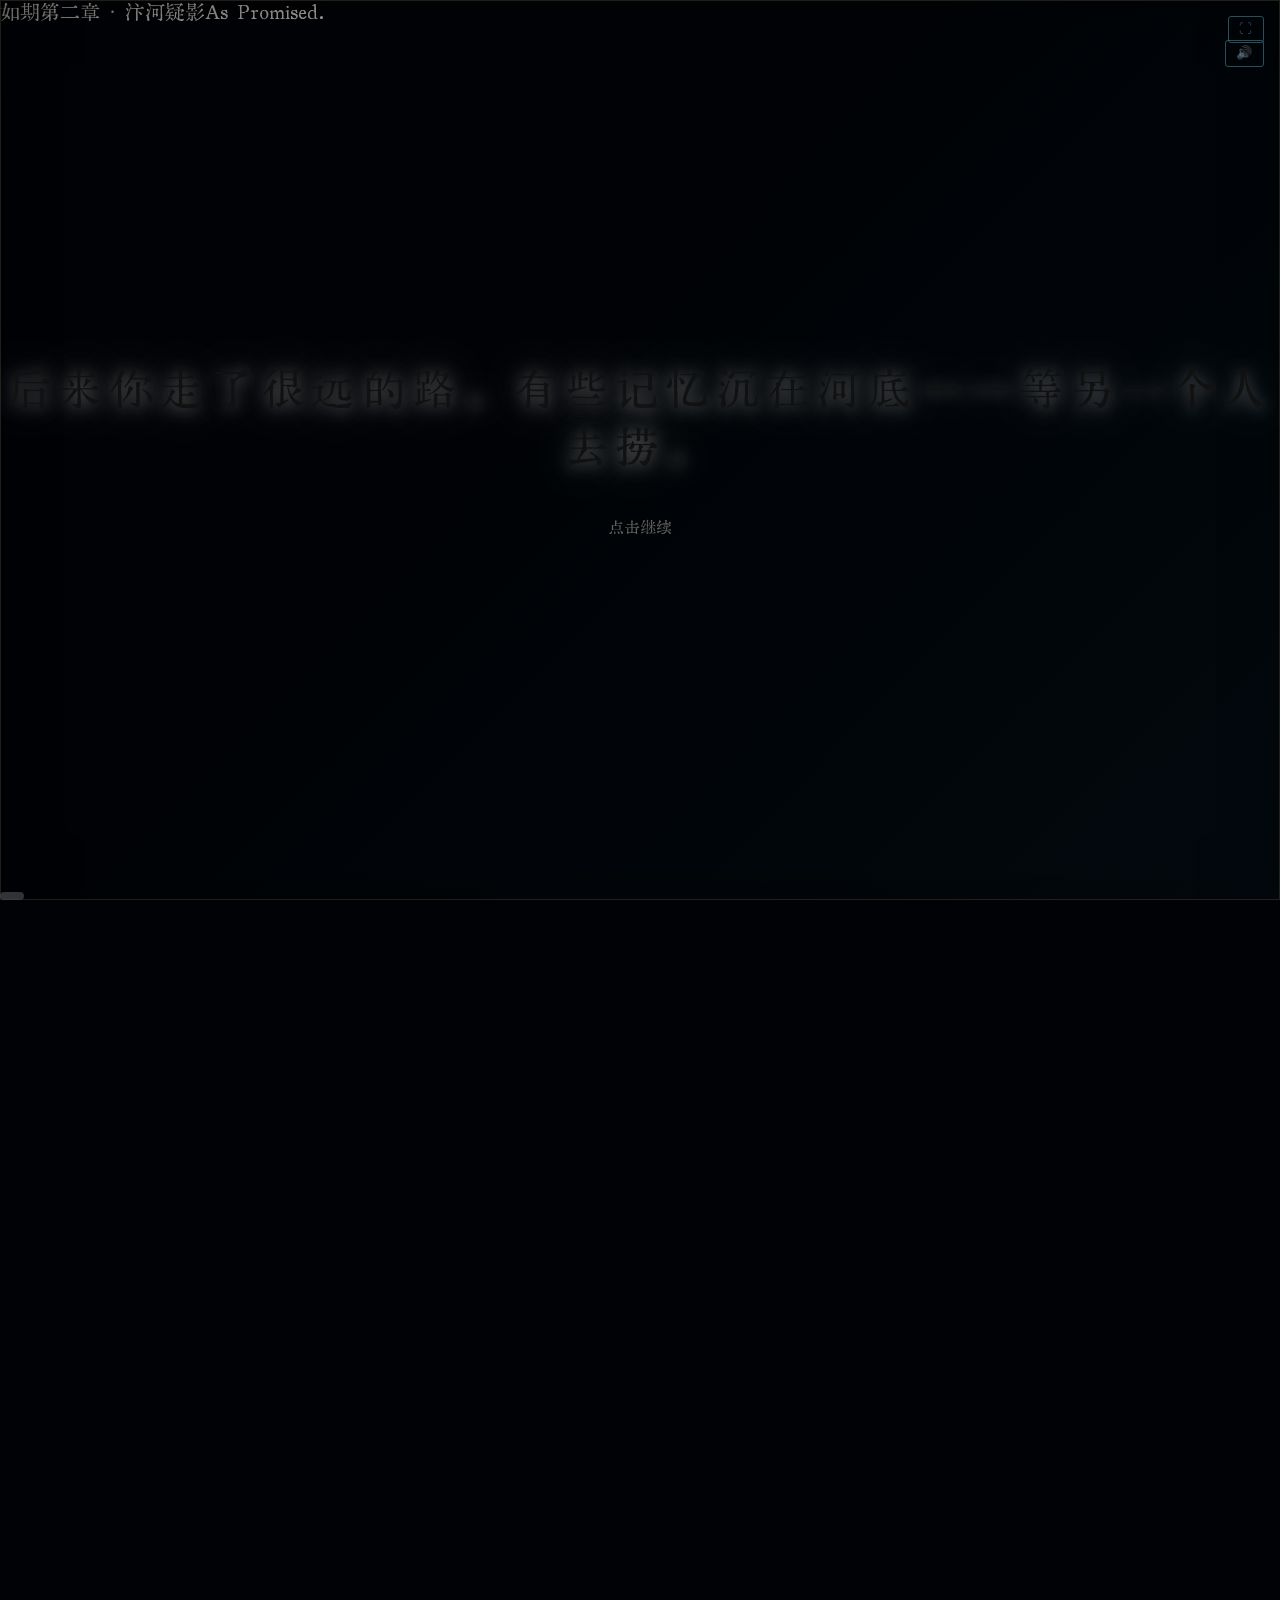
==== commit 8e686d40: "🔊 新增NPC语音朗读(TTS): 陆砚低沉+五证人多音色+水灵空灵+开关切换" ====
--- a/chapter2/index.html
+++ b/chapter2/index.html
@@ -495,6 +495,7 @@
   // 每NPC独立AI对话历史
   npcAIHistories:{liu_er:[],chen_minzhi:[],zhao_laosan:[],wang_po:[],sun_maocai:[]},
   npcAIMode:true, // 是否启用NPC AI模式（默认AI审讯）
+  ttsEnabled:true,   // 是否启用浏览器语音朗读
   // 问江卿禾系统
   askJHCount:{}, // 每名NPC审讯中使用次数 key=npcId
   askJHTotal:0, // 整章使用总次数
@@ -2256,7 +2257,61 @@
 if('serviceWorker' in navigator){
   navigator.serviceWorker.register('/sw.js').catch(()=>{});
 }
+// === TTS 语音朗读 ===
+const NPC_VOICES={
+  liu_er:{rate:1.1,pitch:1.0},
+  chen_minzhi:{rate:0.9,pitch:0.95},
+  zhao_laosan:{rate:0.7,pitch:0.8},
+  wang_po:{rate:0.95,pitch:1.1},
+  sun_maocai:{rate:0.85,pitch:0.95},
+};
+let _ttsVoice=null;
+function speak(text,npcId){
+  if(!STATE.ttsEnabled)return;
+  if(!text||text.length<2)return;
+  const s=window.speechSynthesis;if(!s)return;
+  s.cancel();
+  const u=new SpeechSynthesisUtterance(text.replace(/\([^)]*\)/g,'').replace(/[""「」『』]/g,''));
+  u.lang='zh-CN';
+  const vp=NPC_VOICES[npcId]||{rate:0.85,pitch:0.9};
+  u.rate=vp.rate;u.pitch=vp.pitch;u.volume=0.8;
+  if(!_ttsVoice){
+    const voices=s.getVoices();
+    _ttsVoice=voices.find(v=>v.lang.startsWith('zh'))||voices[0];
+    if(!_ttsVoice){s.getVoices();return;}
+  }
+  u.voice=_ttsVoice;
+  s.speak(u);
+}
+function toggleTTS(){
+  STATE.ttsEnabled=!STATE.ttsEnabled;
+  const b=document.getElementById('tts-btn');
+  if(b)b.textContent=STATE.ttsEnabled?'🔊':'🔇';
+  if(!STATE.ttsEnabled)window.speechSynthesis&&speechSynthesis.cancel();
+}
+// 挂钩 addNPC：对话显示后自动朗读
+const _origAddNPC=addNPC;
+addNPC=function(name,text){
+  _origAddNPC(name,text);
+  const id=STATE.npcId||Object.keys(NPCS).find(k=>NPCS[k].name===name);
+  if(id)speak(text,id);
+};
+// 挂钩 addWater：水灵语音更慢
+const _origAddWater=addWater;
+addWater=function(text){
+  _origAddWater(text);
+  if(!STATE.ttsEnabled||!text)return;
+  const s=window.speechSynthesis;if(!s)return;
+  s.cancel();
+  const u=new SpeechSynthesisUtterance(text.replace(/\([^)]*\)/g,''));
+  u.lang='zh-CN';u.rate=0.75;u.pitch=1.0;u.volume=0.7;
+  if(_ttsVoice)u.voice=_ttsVoice;
+  s.speak(u);
+};
+// 确保语音列表加载
+if(window.speechSynthesis)speechSynthesis.getVoices();
 </script>
 <button onclick="if(document.fullscreenElement)document.exitFullscreen();else document.documentElement.requestFullscreen().catch(()=>{})" style="position:fixed;top:16px;right:16px;z-index:1001;background:transparent;border:1px solid var(--water-cyan);color:var(--water-cyan);font-family:var(--font-song);font-size:.65rem;letter-spacing:.06em;padding:4px 10px;cursor:pointer;border-radius:3px;opacity:.5;transition:all .3s;" onmouseover="this.style.opacity='1'" onmouseout="this.style.opacity='.5'">⛶</button>
+<button id="tts-btn" onclick="toggleTTS()" style="position:fixed;top:40px;right:16px;z-index:1001;background:transparent;border:1px solid var(--water-cyan);color:var(--water-cyan);font-family:var(--font-song);font-size:.65rem;letter-spacing:.06em;padding:4px 10px;cursor:pointer;border-radius:3px;opacity:.5;transition:all .3s;" onmouseover="this.style.opacity='1'" onmouseout="this.style.opacity='.5'">🔊</button>
 </body>
 </html>
--- a/shared/base.css
+++ b/shared/base.css
@@ -4,7 +4,7 @@
 
 @font-face {
   font-family:'Jinghua LaoSong';
-  src:url('font/京華老宋体.ttf') format('truetype');
+  src:url('font/京華老宋体.woff2') format('woff2');
   font-display:swap;
 }
 
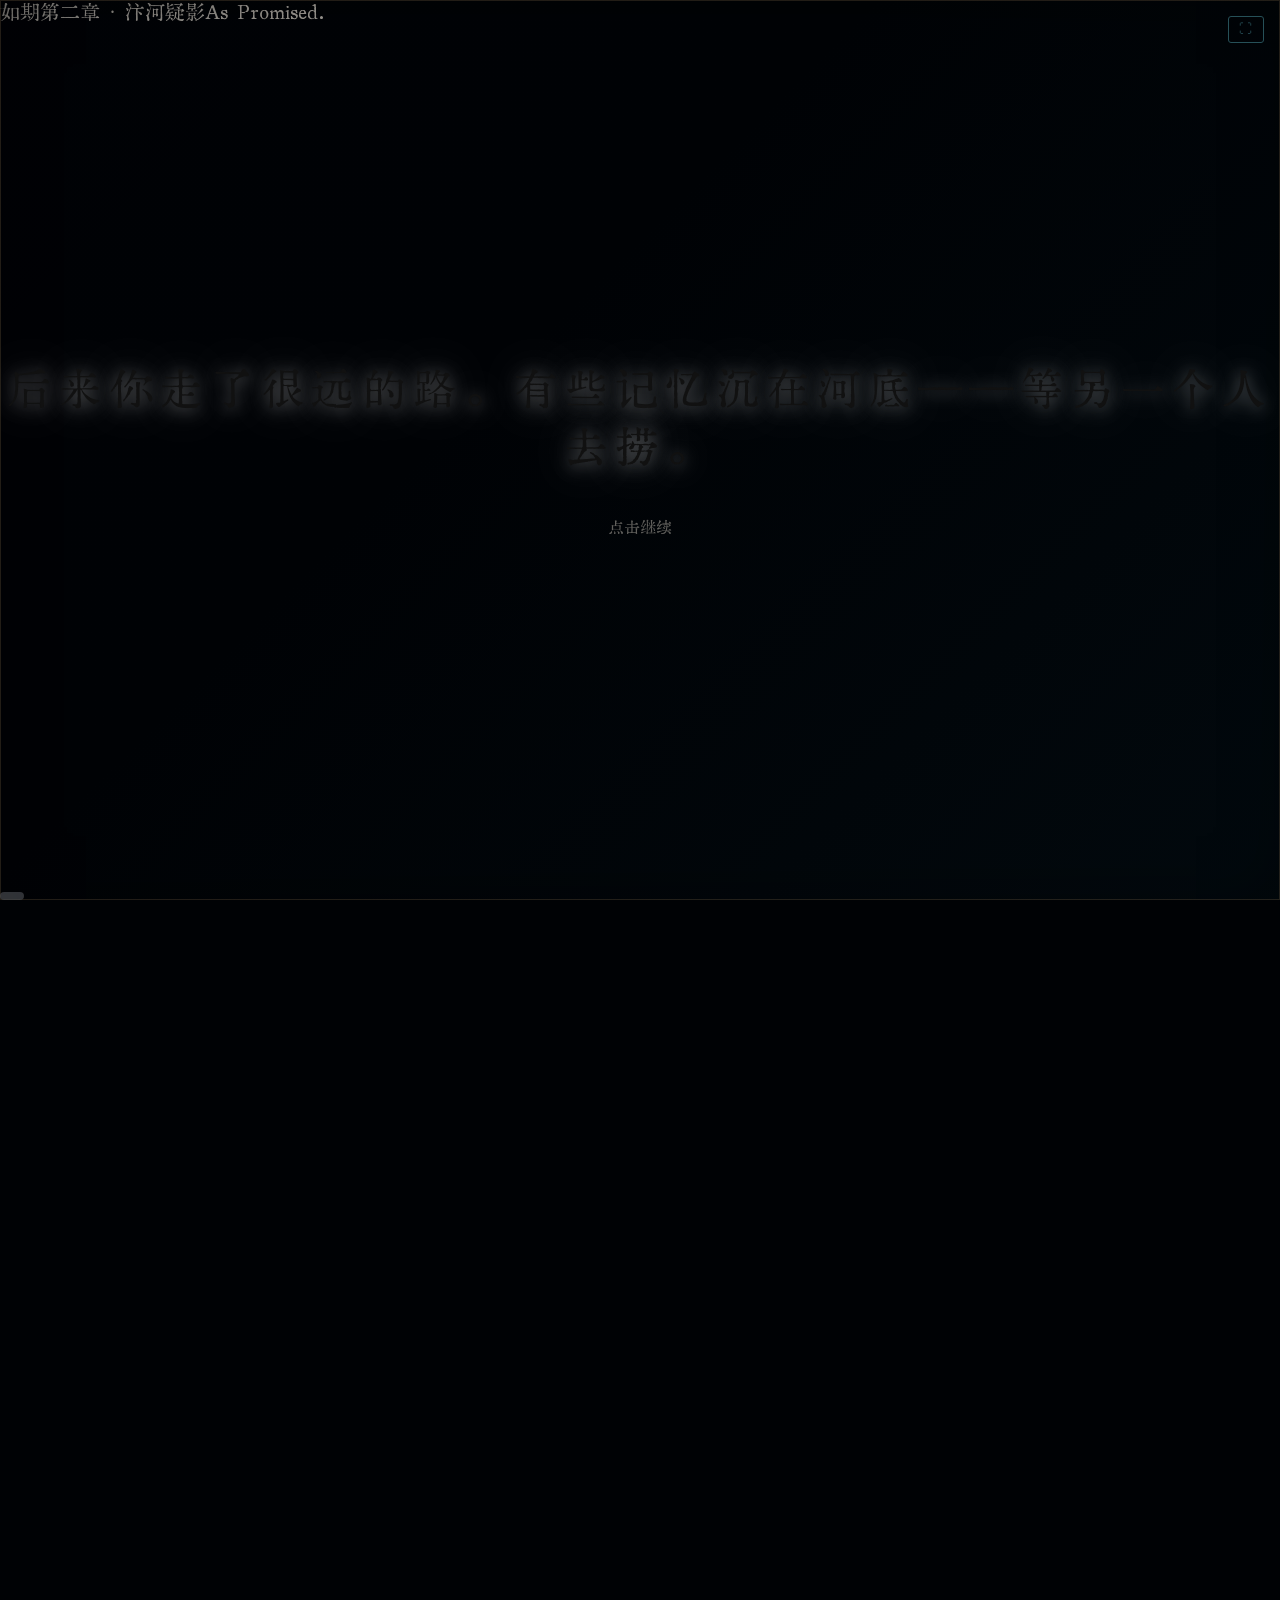
==== commit 9bcb67c7: "回滚浏览器TTS语音方案A——效果不佳" ====
--- a/chapter2/index.html
+++ b/chapter2/index.html
@@ -495,7 +495,6 @@
   // 每NPC独立AI对话历史
   npcAIHistories:{liu_er:[],chen_minzhi:[],zhao_laosan:[],wang_po:[],sun_maocai:[]},
   npcAIMode:true, // 是否启用NPC AI模式（默认AI审讯）
-  ttsEnabled:true,   // 是否启用浏览器语音朗读
   // 问江卿禾系统
   askJHCount:{}, // 每名NPC审讯中使用次数 key=npcId
   askJHTotal:0, // 整章使用总次数
@@ -2257,61 +2256,7 @@
 if('serviceWorker' in navigator){
   navigator.serviceWorker.register('/sw.js').catch(()=>{});
 }
-// === TTS 语音朗读 ===
-const NPC_VOICES={
-  liu_er:{rate:1.1,pitch:1.0},
-  chen_minzhi:{rate:0.9,pitch:0.95},
-  zhao_laosan:{rate:0.7,pitch:0.8},
-  wang_po:{rate:0.95,pitch:1.1},
-  sun_maocai:{rate:0.85,pitch:0.95},
-};
-let _ttsVoice=null;
-function speak(text,npcId){
-  if(!STATE.ttsEnabled)return;
-  if(!text||text.length<2)return;
-  const s=window.speechSynthesis;if(!s)return;
-  s.cancel();
-  const u=new SpeechSynthesisUtterance(text.replace(/\([^)]*\)/g,'').replace(/[""「」『』]/g,''));
-  u.lang='zh-CN';
-  const vp=NPC_VOICES[npcId]||{rate:0.85,pitch:0.9};
-  u.rate=vp.rate;u.pitch=vp.pitch;u.volume=0.8;
-  if(!_ttsVoice){
-    const voices=s.getVoices();
-    _ttsVoice=voices.find(v=>v.lang.startsWith('zh'))||voices[0];
-    if(!_ttsVoice){s.getVoices();return;}
-  }
-  u.voice=_ttsVoice;
-  s.speak(u);
-}
-function toggleTTS(){
-  STATE.ttsEnabled=!STATE.ttsEnabled;
-  const b=document.getElementById('tts-btn');
-  if(b)b.textContent=STATE.ttsEnabled?'🔊':'🔇';
-  if(!STATE.ttsEnabled)window.speechSynthesis&&speechSynthesis.cancel();
-}
-// 挂钩 addNPC：对话显示后自动朗读
-const _origAddNPC=addNPC;
-addNPC=function(name,text){
-  _origAddNPC(name,text);
-  const id=STATE.npcId||Object.keys(NPCS).find(k=>NPCS[k].name===name);
-  if(id)speak(text,id);
-};
-// 挂钩 addWater：水灵语音更慢
-const _origAddWater=addWater;
-addWater=function(text){
-  _origAddWater(text);
-  if(!STATE.ttsEnabled||!text)return;
-  const s=window.speechSynthesis;if(!s)return;
-  s.cancel();
-  const u=new SpeechSynthesisUtterance(text.replace(/\([^)]*\)/g,''));
-  u.lang='zh-CN';u.rate=0.75;u.pitch=1.0;u.volume=0.7;
-  if(_ttsVoice)u.voice=_ttsVoice;
-  s.speak(u);
-};
-// 确保语音列表加载
-if(window.speechSynthesis)speechSynthesis.getVoices();
 </script>
 <button onclick="if(document.fullscreenElement)document.exitFullscreen();else document.documentElement.requestFullscreen().catch(()=>{})" style="position:fixed;top:16px;right:16px;z-index:1001;background:transparent;border:1px solid var(--water-cyan);color:var(--water-cyan);font-family:var(--font-song);font-size:.65rem;letter-spacing:.06em;padding:4px 10px;cursor:pointer;border-radius:3px;opacity:.5;transition:all .3s;" onmouseover="this.style.opacity='1'" onmouseout="this.style.opacity='.5'">⛶</button>
-<button id="tts-btn" onclick="toggleTTS()" style="position:fixed;top:40px;right:16px;z-index:1001;background:transparent;border:1px solid var(--water-cyan);color:var(--water-cyan);font-family:var(--font-song);font-size:.65rem;letter-spacing:.06em;padding:4px 10px;cursor:pointer;border-radius:3px;opacity:.5;transition:all .3s;" onmouseover="this.style.opacity='1'" onmouseout="this.style.opacity='.5'">🔊</button>
 </body>
 </html>
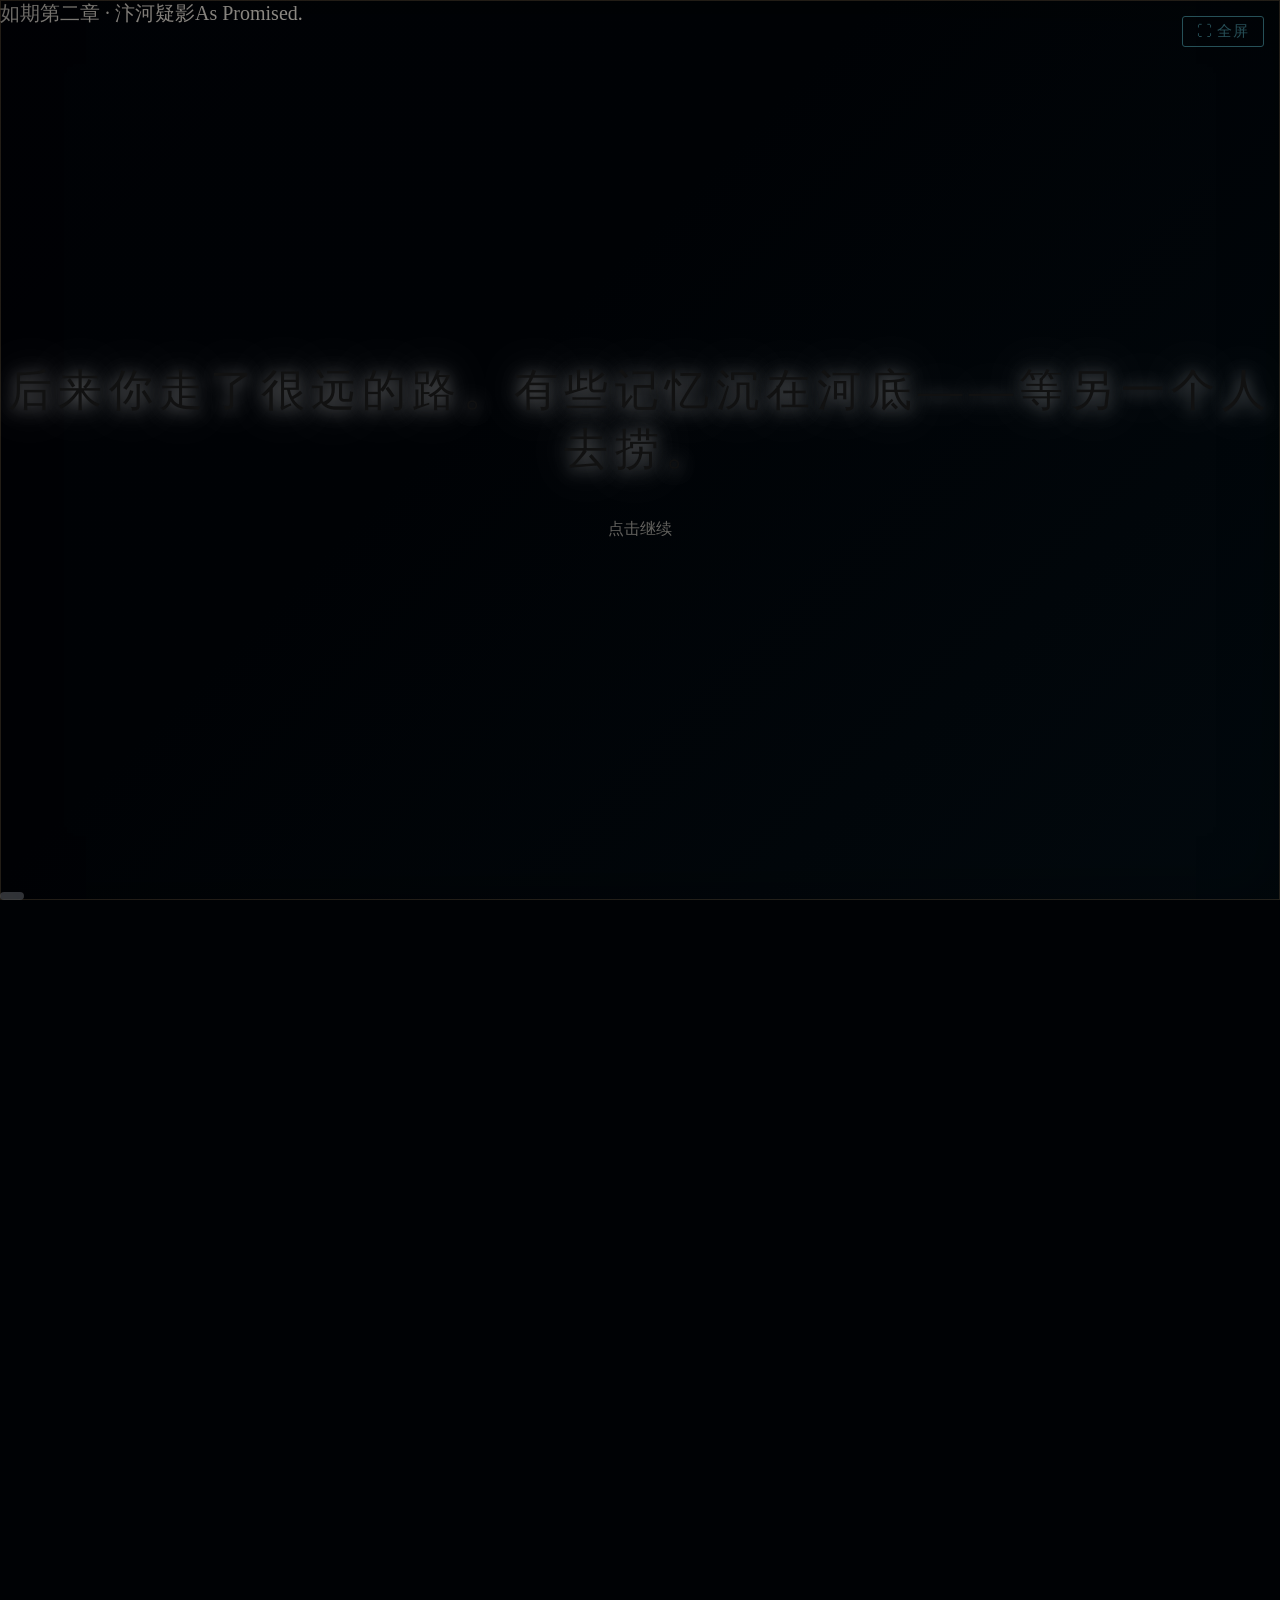
==== commit f9c9c9c0: "🔊 家书弹出播放沈元济配音+暂停背景音; 📐 全屏按钮宽度对齐语言切换" ====
--- a/chapter2/index.html
+++ b/chapter2/index.html
@@ -395,6 +395,7 @@
 <audio id="sfx-jh-intro" src="assets/jiangqinghe firstsight.mp3" preload="auto"></audio>
 <audio id="sfx-tavern" src="assets/tavern bgm.mp3" preload="auto" style="display:none;"></audio>
 <audio id="sfx-river" src="assets/river gentle flow.mp3" preload="auto" loop style="display:none;"></audio>
+<audio id="sfx-letter-voice" src="assets/沈元济 audio配音.wav" preload="auto" style="display:none;"></audio>
 
 <!-- Item popup (match Ch1 format) -->
 <div id="item-popup" style="display:none;position:fixed;inset:0;z-index:600;background:oklch(8% .02 260/.88);">
@@ -2055,9 +2056,19 @@
 // === 移送函 ===
 function showLetter(){
   document.getElementById('letter-overlay').classList.add('active');
+  // 淡出背景音，播放配音
+  const bgm=document.getElementById('bgm');
+  const voice=document.getElementById('sfx-letter-voice');
+  if(bgm&&!bgm.paused){bgm.volume=0.04;}
+  if(voice){voice.volume=0.9;voice.currentTime=0;voice.play().catch(()=>{});}
 }
 function closeLetter(){
   document.getElementById('letter-overlay').classList.remove('active');
+  // 停止配音，恢复背景音
+  const voice=document.getElementById('sfx-letter-voice');
+  const bgm=document.getElementById('bgm');
+  if(voice){voice.pause();voice.currentTime=0;}
+  if(bgm&&!bgm.paused){bgm.volume=0.13;}
 }
 // === 移送函 ===
 function showTransfer(endingType){
@@ -2257,6 +2268,6 @@
   navigator.serviceWorker.register('/sw.js').catch(()=>{});
 }
 </script>
-<button onclick="if(document.fullscreenElement)document.exitFullscreen();else document.documentElement.requestFullscreen().catch(()=>{})" style="position:fixed;top:16px;right:16px;z-index:1001;background:transparent;border:1px solid var(--water-cyan);color:var(--water-cyan);font-family:var(--font-song);font-size:.65rem;letter-spacing:.06em;padding:4px 10px;cursor:pointer;border-radius:3px;opacity:.5;transition:all .3s;" onmouseover="this.style.opacity='1'" onmouseout="this.style.opacity='.5'">⛶</button>
+<button onclick="if(document.fullscreenElement)document.exitFullscreen();else document.documentElement.requestFullscreen().catch(()=>{})" style="position:fixed;top:16px;right:16px;z-index:1001;background:transparent;border:1px solid var(--water-cyan);color:var(--water-cyan);font-family:var(--font-song);font-size:.75rem;letter-spacing:.06em;padding:5px 14px;cursor:pointer;border-radius:3px;opacity:.5;transition:all .3s;" onmouseover="this.style.opacity='1'" onmouseout="this.style.opacity='.5'">⛶ 全屏</button>
 </body>
 </html>
--- a/shared/base.css
+++ b/shared/base.css
@@ -4,7 +4,7 @@
 
 @font-face {
   font-family:'Jinghua LaoSong';
-  src:url('font/京華老宋体.woff2') format('woff2');
+  src:url('font/京華老宋体.ttf') format('truetype');
   font-display:swap;
 }
 
